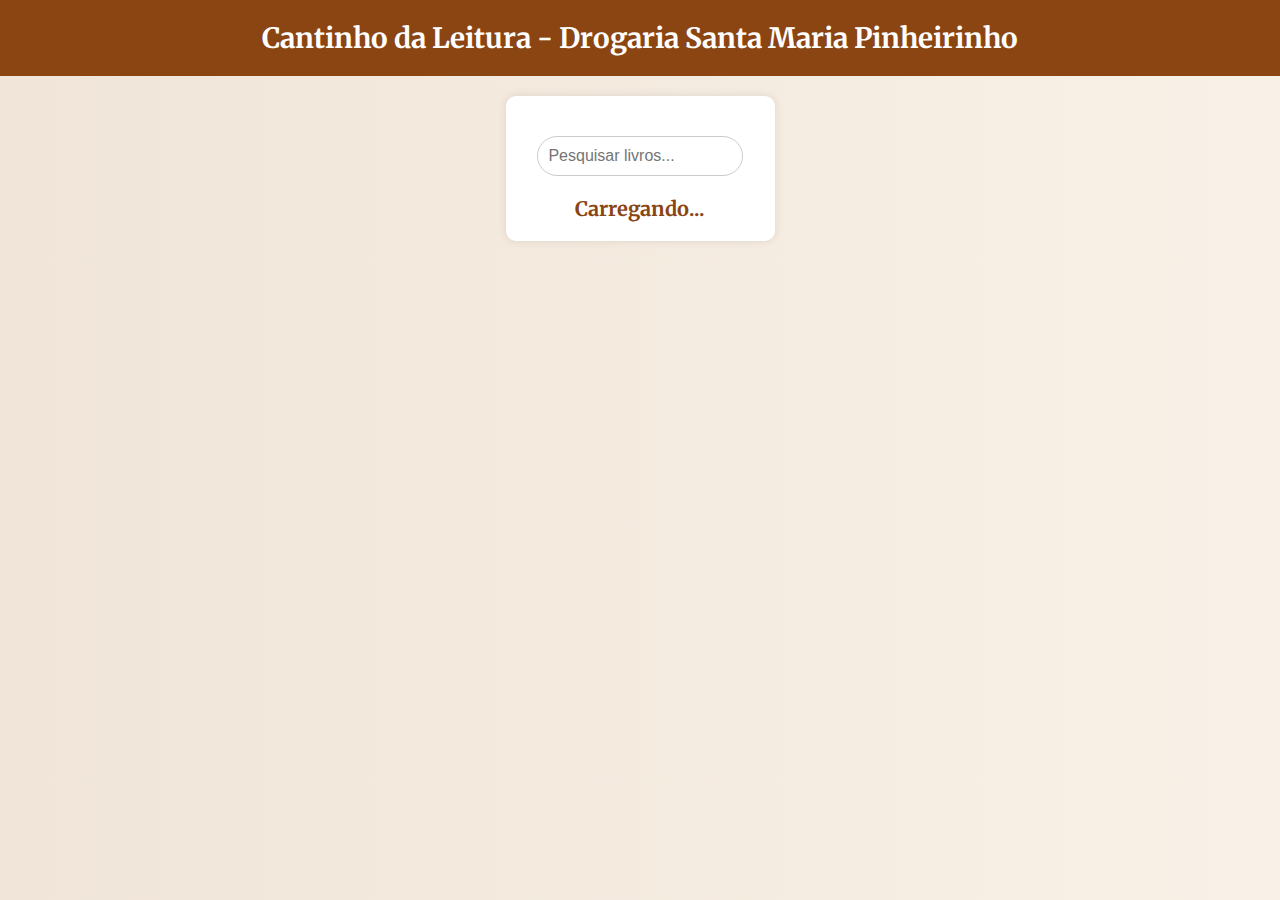
==== index.html @ c78fb64b "Update index.html" ====
<!DOCTYPE html>
<html lang="pt-BR">
<head>
    <meta charset="UTF-8">
    <meta name="viewport" content="width=device-width, initial-scale=1.0">
    <title>Cantinho da Leitura</title>
    <link href="https://fonts.googleapis.com/css2?family=Merriweather:wght@300;400;700&display=swap" rel="stylesheet">
    <style>
        body {
            font-family: 'Merriweather', serif;
            background: linear-gradient(to right, #f0e5d8, #f9f1e7);
            margin: 0;
            padding: 0;
            display: flex;
            flex-direction: column;
            align-items: center;
        }
        .header {
            background: #8b4513;
            color: white;
            padding: 20px;
            width: 100%;
            text-align: center;
            font-size: 28px;
            font-weight: bold;
        }
        .container {
            max-width: 90%;
            margin: 20px auto;
            background: white;
            padding: 20px;
            border-radius: 10px;
            box-shadow: 0 0 10px rgba(0, 0, 0, 0.1);
        }
        .search-bar {
            margin: 20px 0;
            text-align: center;
        }
        .search-bar input {
            padding: 10px;
            width: 80%;
            max-width: 400px;
            border-radius: 20px;
            border: 1px solid #ccc;
            font-size: 16px;
        }
        .book-list {
            display: flex;
            flex-wrap: wrap;
            gap: 20px;
            justify-content: center;
        }
        .book {
            background: #ffebcd;
            padding: 15px;
            border-radius: 10px;
            text-align: center;
            width: 100%;
            max-width: 200px;
            box-shadow: 0 0 5px rgba(0, 0, 0, 0.2);
            transition: transform 0.3s, box-shadow 0.3s;
        }
        .book img {
            width: 100px;
            height: auto;
            border-radius: 5px;
        }
        .book:hover {
            transform: scale(1.05);
            box-shadow: 0 0 15px rgba(0, 0, 0, 0.3);
        }
        @media (max-width: 600px) {
            .header {
                font-size: 22px;
                padding: 15px;
            }
            .container {
                padding: 15px;
            }
            .book {
                width: 100%;
                max-width: 150px;
            }
        }
        .loading {
            font-size: 20px;
            font-weight: bold;
            color: #8b4513;
        }
    </style>
</head>
<body>
    <div class="header">Cantinho da Leitura - Drogaria Santa Maria Pinheirinho</div>
    <div class="container">
        <div class="search-bar">
            <input type="text" id="search" placeholder="Pesquisar livros..." onkeyup="filterBooks()">
        </div>
        <div class="book-list" id="book-list">
            <div class="loading">Carregando...</div>
        </div>
    </div>
    <script>
        let books = [];

        async function loadBooks() {
            const response = await fetch("https://docs.google.com/spreadsheets/d/e/2PACX-1vSWRKbzazcMWt0NBzU5t91uq40CVwG80y6Z4ZqLTjde4duDPlLk9vY2PJks1lm2ZkAv3REIrWJSp5ys/pub?output=csv");
            const data = await response.text();
            const rows = data.split("\n").slice(1);
            books = rows.map(row => {
                const cols = row.split(",");
                return {
                    title: cols[0],
                    price: cols[1],
                    description: cols[2],
                    image: cols[3]
                };
            });
            displayBooks();
        }

        function displayBooks() {
            const bookList = document.getElementById("book-list");
            bookList.innerHTML = "";
            books.forEach(book => {
                const bookDiv = document.createElement("div");
                bookDiv.classList.add("book");
                bookDiv.innerHTML = `
                    <img src="${book.image}" alt="Livro">
                    <h3>${book.title}</h3>
                    <p><strong>R$ ${book.price}</strong></p>
                    <p>${book.description}</p>
                `;
                bookList.appendChild(bookDiv);
            });
        }

        function filterBooks() {
            const searchQuery = document.getElementById("search").value.toLowerCase();
            const filteredBooks = books.filter(book => 
                book.title.toLowerCase().includes(searchQuery) || 
                book.description.toLowerCase().includes(searchQuery)
            );
            books = filteredBooks;
            displayBooks();
        }

        loadBooks();
    </script>
</body>
</html>
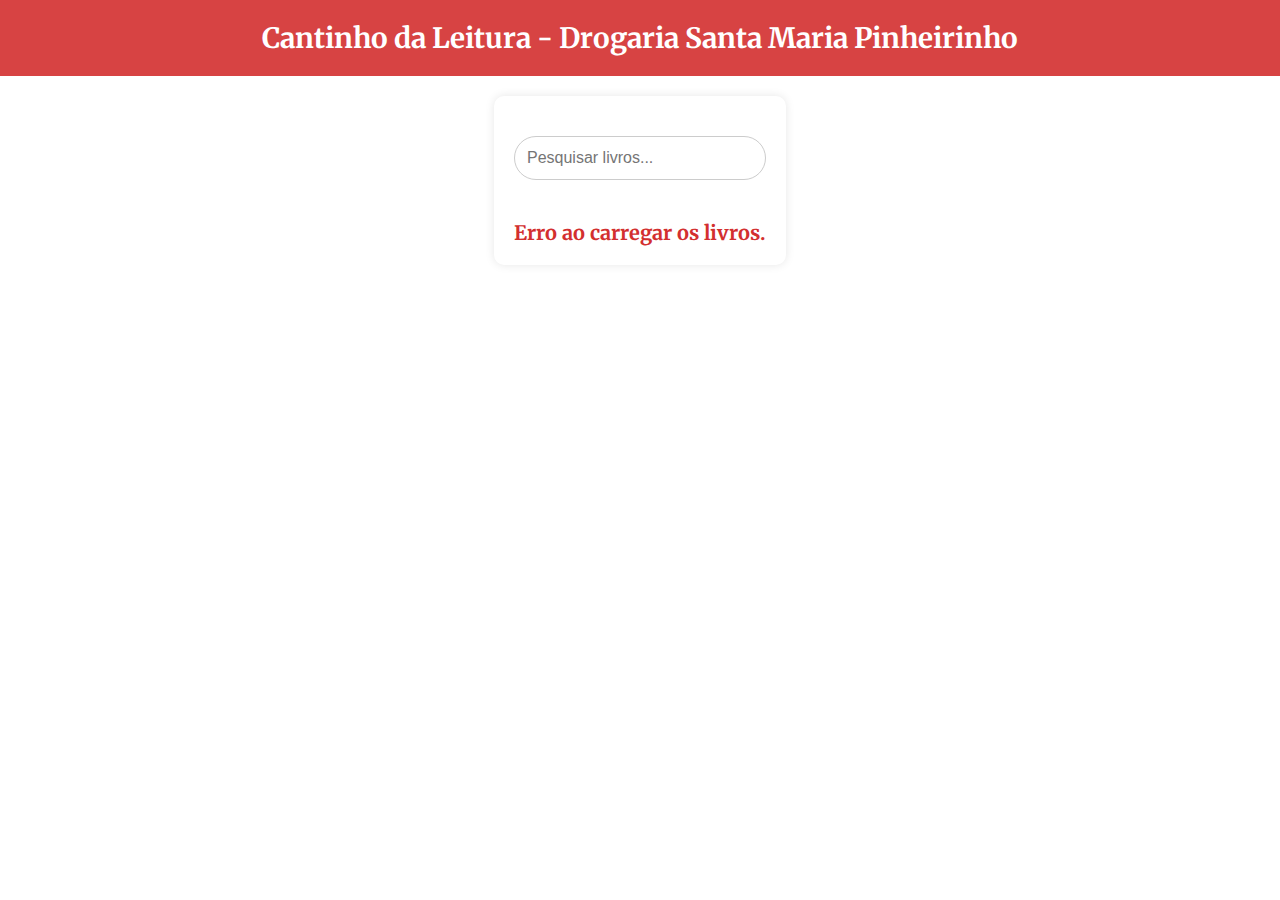
==== commit 0c8ee096: "Update index.html" ====
--- a/index.html
+++ b/index.html
@@ -1,151 +1,274 @@
-
 <!DOCTYPE html>
 <html lang="pt-BR">
 <head>
-    <meta charset="UTF-8">
-    <meta name="viewport" content="width=device-width, initial-scale=1.0">
-    <title>Cantinho da Leitura</title>
-    <link href="https://fonts.googleapis.com/css2?family=Merriweather:wght@300;400;700&display=swap" rel="stylesheet">
-    <style>
-        body {
-            font-family: 'Merriweather', serif;
-            background: linear-gradient(to right, #f0e5d8, #f9f1e7);
-            margin: 0;
-            padding: 0;
-            display: flex;
-            flex-direction: column;
-            align-items: center;
-        }
-        .header {
-            background: #8b4513;
-            color: white;
-            padding: 20px;
-            width: 100%;
-            text-align: center;
-            font-size: 28px;
-            font-weight: bold;
-        }
-        .container {
-            max-width: 90%;
-            margin: 20px auto;
-            background: white;
-            padding: 20px;
-            border-radius: 10px;
-            box-shadow: 0 0 10px rgba(0, 0, 0, 0.1);
-        }
-        .search-bar {
-            margin: 20px 0;
-            text-align: center;
-        }
-        .search-bar input {
-            padding: 10px;
-            width: 80%;
-            max-width: 400px;
-            border-radius: 20px;
-            border: 1px solid #ccc;
-            font-size: 16px;
-        }
-        .book-list {
-            display: flex;
-            flex-wrap: wrap;
-            gap: 20px;
-            justify-content: center;
-        }
-        .book {
-            background: #ffebcd;
-            padding: 15px;
-            border-radius: 10px;
-            text-align: center;
-            width: 100%;
-            max-width: 200px;
-            box-shadow: 0 0 5px rgba(0, 0, 0, 0.2);
-            transition: transform 0.3s, box-shadow 0.3s;
-        }
-        .book img {
-            width: 100px;
-            height: auto;
-            border-radius: 5px;
-        }
-        .book:hover {
-            transform: scale(1.05);
-            box-shadow: 0 0 15px rgba(0, 0, 0, 0.3);
-        }
-        @media (max-width: 600px) {
-            .header {
-                font-size: 22px;
-                padding: 15px;
-            }
-            .container {
-                padding: 15px;
-            }
-            .book {
-                width: 100%;
-                max-width: 150px;
-            }
-        }
-        .loading {
-            font-size: 20px;
-            font-weight: bold;
-            color: #8b4513;
-        }
-    </style>
+  <meta charset="UTF-8">
+  <meta name="viewport" content="width=device-width, initial-scale=1.0">
+  <title>Cantinho da Leitura</title>
+  <!-- Google Fonts -->
+  <link href="https://fonts.googleapis.com/css2?family=Merriweather:wght@300;400;700&display=swap" rel="stylesheet">
+  <!-- Font Awesome para ícones -->
+  <link rel="stylesheet" href="https://cdnjs.cloudflare.com/ajax/libs/font-awesome/6.0.0-beta3/css/all.min.css" integrity="sha512-Fo3rlrZj/k7ujTnH/2MuC0FZsF6gC1GVR1VBj5sD8R6lM5Q59gG8bRhC20g5+KmdW5jL5e2rH+pX0FpHFLZzlA==" crossorigin="anonymous" referrerpolicy="no-referrer" />
+  <style>
+    body {
+      font-family: 'Merriweather', serif;
+      background: url('https://images.unsplash.com/photo-1519681393781-71e4459e59a0?crop=entropy&cs=tinysrgb&fit=max&ixid=MXwyMDg5NzZ8MHwxfGFsbHwxfHx8fHx8fHwxNjI1NzEwMjg3&ixlib=rb-1.2.1&q=80&w=1080') no-repeat center center fixed;
+      background-size: cover;
+      margin: 0;
+      padding: 0;
+      display: flex;
+      flex-direction: column;
+      align-items: center;
+    }
+    
+    .header {
+      background: rgba(211, 47, 47, 0.9);
+      color: white;
+      padding: 20px;
+      width: 100%;
+      text-align: center;
+      font-size: 28px;
+      font-weight: bold;
+    }
+    
+    .container {
+      max-width: 90%;
+      margin: 20px auto;
+      background: white;
+      padding: 20px;
+      border-radius: 10px;
+      box-shadow: 0 0 10px rgba(0, 0, 0, 0.1);
+    }
+    
+    .search-bar {
+      margin: 20px 0;
+      text-align: center;
+    }
+    
+    .search-bar input {
+      padding: 12px;
+      width: 100%;
+      max-width: 500px;
+      border-radius: 25px;
+      border: 1px solid #ccc;
+      font-size: 16px;
+      box-sizing: border-box;
+      transition: border 0.3s;
+    }
+    .search-bar input:focus {
+      border: 1px solid #d32f2f;
+      outline: none;
+    }
+    
+    .book-list {
+      display: grid;
+      grid-template-columns: repeat(auto-fit, minmax(220px, 1fr));
+      gap: 20px;
+      justify-content: center;
+    }
+    
+    .book {
+      background: #ffebcd;
+      padding: 15px;
+      border-radius: 10px;
+      text-align: center;
+      box-shadow: 0 0 5px rgba(0, 0, 0, 0.2);
+      transition: transform 0.3s, box-shadow 0.3s;
+      opacity: 0;
+      animation: fadeIn 0.5s forwards;
+    }
+    .book:hover {
+      transform: translateY(-5px);
+      box-shadow: 0 8px 12px rgba(0, 0, 0, 0.3);
+    }
+    
+    @keyframes fadeIn {
+      to { opacity: 1; }
+    }
+    
+    .carousel {
+      position: relative;
+      width: 100%;
+      max-width: 150px;
+      margin: 10px auto;
+      overflow: hidden;
+      border-radius: 5px;
+    }
+    
+    .carousel img {
+      width: 100%;
+      height: auto;
+      display: block;
+      transition: opacity 0.3s ease-in-out;
+    }
+    
+    .prev, .next {
+      position: absolute;
+      top: 50%;
+      transform: translateY(-50%);
+      background: linear-gradient(45deg, #ff416c, #ff4b2b);
+      border: none;
+      border-radius: 50%;
+      width: 40px;
+      height: 40px;
+      color: #fff;
+      display: flex;
+      align-items: center;
+      justify-content: center;
+      transition: background 0.3s, transform 0.3s;
+      box-shadow: 0 4px 6px rgba(0, 0, 0, 0.2);
+      font-size: 18px;
+      cursor: pointer;
+    }
+    .prev:hover, .next:hover {
+      transform: scale(1.1);
+      background: linear-gradient(45deg, #ff4b2b, #ff416c);
+    }
+    .prev { left: 5px; }
+    .next { right: 5px; }
+    
+    @media (max-width: 600px) {
+      .header {
+        font-size: 22px;
+        padding: 15px;
+      }
+      .container {
+        padding: 15px;
+      }
+      .search-bar input {
+        width: 90%;
+      }
+    }
+    
+    .loading {
+      font-size: 20px;
+      font-weight: bold;
+      color: #d32f2f;
+      text-align: center;
+      margin-top: 20px;
+    }
+  </style>
 </head>
 <body>
-    <div class="header">Cantinho da Leitura - Drogaria Santa Maria Pinheirinho</div>
-    <div class="container">
-        <div class="search-bar">
-            <input type="text" id="search" placeholder="Pesquisar livros..." onkeyup="filterBooks()">
-        </div>
-        <div class="book-list" id="book-list">
-            <div class="loading">Carregando...</div>
-        </div>
+  <div class="header">Cantinho da Leitura - Drogaria Santa Maria Pinheirinho</div>
+  
+  <div class="container">
+    <div class="search-bar">
+      <input type="text" id="search" placeholder="Pesquisar livros..." onkeyup="filterBooks()">
     </div>
-    <script>
-        let books = [];
-
-        async function loadBooks() {
-            const response = await fetch("https://docs.google.com/spreadsheets/d/e/2PACX-1vSWRKbzazcMWt0NBzU5t91uq40CVwG80y6Z4ZqLTjde4duDPlLk9vY2PJks1lm2ZkAv3REIrWJSp5ys/pub?output=csv");
-            const data = await response.text();
-            const rows = data.split("\n").slice(1);
-            books = rows.map(row => {
-                const cols = row.split(",");
-                return {
-                    title: cols[0],
-                    price: cols[1],
-                    description: cols[2],
-                    image: cols[3]
-                };
-            });
-            displayBooks();
+    
+    <div class="book-list" id="book-list">
+      <div class="loading">Carregando...</div>
+    </div>
+  </div>
+  
+  <script>
+    let books = [];
+    
+    async function loadBooks() {
+      try {
+        const response = await fetch("https://docs.google.com/spreadsheets/d/e/2PACX-1vSWRKbzazcMWt0NBzU5t91uq40CVwG80y6Z4ZqLTjde4duDPlLk9vY2PJks1lm2ZkAv3REIrWJSp5ys/pub?output=csv");
+        const data = await response.text();
+        const rows = data.split("\n").slice(1);
+        books = rows.map(row => {
+          const cols = row.split(",");
+          return {
+            title: cols[0],
+            price: cols[1],
+            description: cols[2],
+            // Coleta todas as colunas de imagem a partir da 4ª (índice 3)
+            images: cols.slice(3).filter(img => img.trim() !== "")
+          };
+        });
+        displayBooks();
+      } catch (error) {
+        console.error("Erro ao carregar os livros:", error);
+        document.getElementById("book-list").innerHTML = "<div class='loading'>Erro ao carregar os livros.</div>";
+      }
+    }
+    
+    function displayBooks(booksToDisplay = books) {
+      const bookList = document.getElementById("book-list");
+      bookList.innerHTML = "";
+      if (booksToDisplay.length === 0) {
+        bookList.innerHTML = "<div class='loading'>Nenhum livro encontrado</div>";
+        return;
+      }
+      booksToDisplay.forEach((book, index) => {
+        const bookDiv = document.createElement("div");
+        bookDiv.classList.add("book");
+    
+        // Cria o container do carousel
+        const carouselDiv = document.createElement("div");
+        carouselDiv.classList.add("carousel");
+    
+        // Cria o elemento da imagem
+        const imgEl = document.createElement("img");
+        imgEl.alt = "Livro";
+        if (book.images.length > 0) {
+          imgEl.src = book.images[0];
+        } else {
+          imgEl.src = "https://via.placeholder.com/150"; // Imagem placeholder
         }
-
-        function displayBooks() {
-            const bookList = document.getElementById("book-list");
-            bookList.innerHTML = "";
-            books.forEach(book => {
-                const bookDiv = document.createElement("div");
-                bookDiv.classList.add("book");
-                bookDiv.innerHTML = `
-                    <img src="${book.image}" alt="Livro">
-                    <h3>${book.title}</h3>
-                    <p><strong>R$ ${book.price}</strong></p>
-                    <p>${book.description}</p>
-                `;
-                bookList.appendChild(bookDiv);
-            });
+    
+        // Botão anterior com ícone Font Awesome
+        const prevButton = document.createElement("button");
+        prevButton.classList.add("prev");
+        prevButton.innerHTML = '<i class="fas fa-chevron-left"></i>';
+    
+        // Botão próximo com ícone Font Awesome
+        const nextButton = document.createElement("button");
+        nextButton.classList.add("next");
+        nextButton.innerHTML = '<i class="fas fa-chevron-right"></i>';
+    
+        carouselDiv.appendChild(prevButton);
+        carouselDiv.appendChild(imgEl);
+        carouselDiv.appendChild(nextButton);
+        bookDiv.appendChild(carouselDiv);
+    
+        // Adiciona detalhes do livro
+        const titleEl = document.createElement("h3");
+        titleEl.textContent = book.title;
+        bookDiv.appendChild(titleEl);
+    
+        const priceEl = document.createElement("p");
+        priceEl.innerHTML = `<strong>R$ ${book.price}</strong>`;
+        bookDiv.appendChild(priceEl);
+    
+        const descEl = document.createElement("p");
+        descEl.textContent = book.description;
+        bookDiv.appendChild(descEl);
+    
+        bookList.appendChild(bookDiv);
+    
+        // Funcionalidade do carousel
+        let currentImageIndex = 0;
+        if (book.images.length > 1) {
+          prevButton.addEventListener("click", () => {
+            currentImageIndex = (currentImageIndex - 1 + book.images.length) % book.images.length;
+            imgEl.src = book.images[currentImageIndex];
+          });
+          nextButton.addEventListener("click", () => {
+            currentImageIndex = (currentImageIndex + 1) % book.images.length;
+            imgEl.src = book.images[currentImageIndex];
+          });
+        } else {
+          // Se houver apenas uma imagem, oculta os botões
+          prevButton.style.display = "none";
+          nextButton.style.display = "none";
         }
-
-        function filterBooks() {
-            const searchQuery = document.getElementById("search").value.toLowerCase();
-            const filteredBooks = books.filter(book => 
-                book.title.toLowerCase().includes(searchQuery) || 
-                book.description.toLowerCase().includes(searchQuery)
-            );
-            books = filteredBooks;
-            displayBooks();
-        }
-
-        loadBooks();
-    </script>
+      });
+    }
+    
+    function filterBooks() {
+      const searchQuery = document.getElementById("search").value.toLowerCase();
+      const filteredBooks = books.filter(book => 
+        book.title.toLowerCase().includes(searchQuery) ||
+        book.description.toLowerCase().includes(searchQuery)
+      );
+      displayBooks(filteredBooks);
+    }
+    
+    loadBooks();
+  </script>
 </body>
 </html>
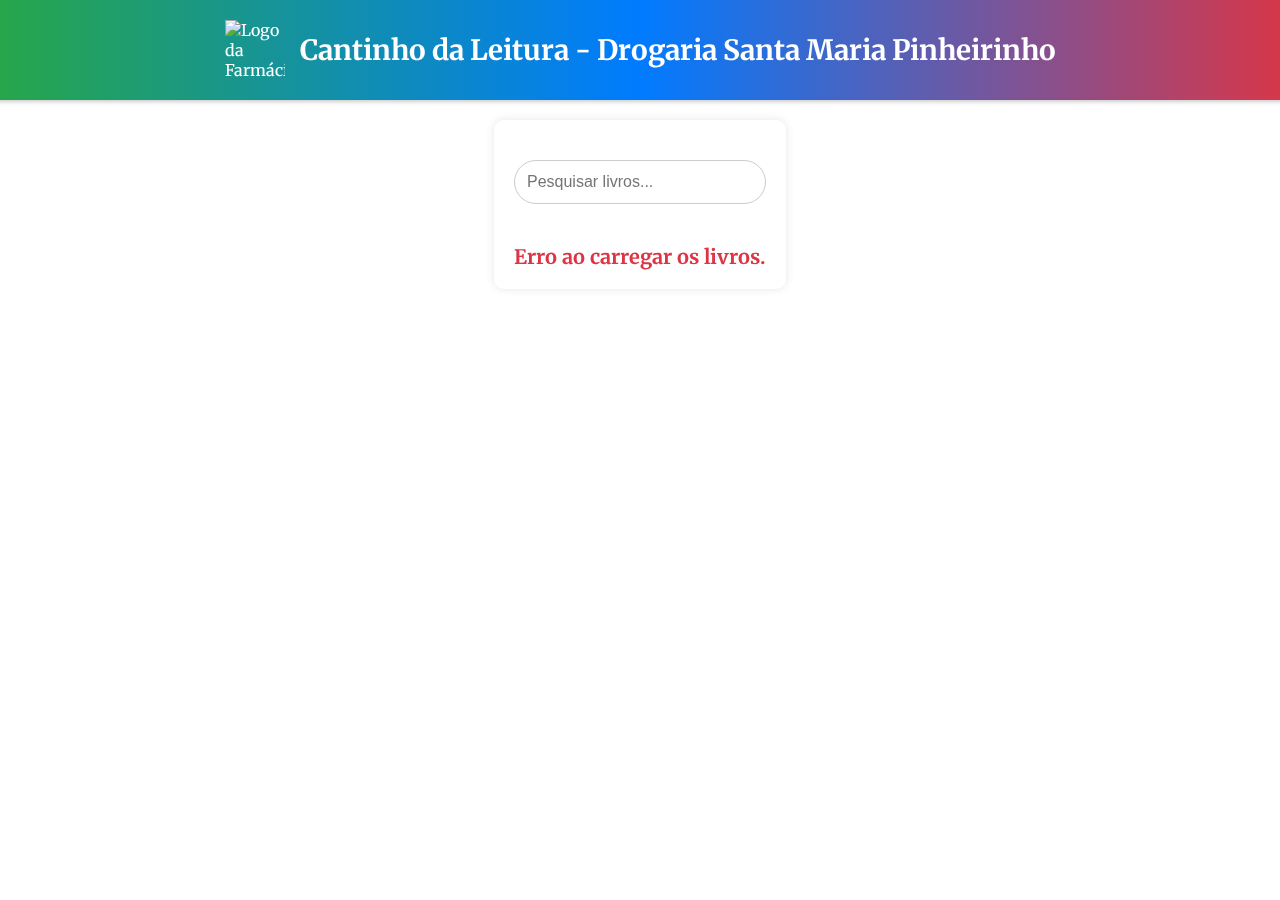
==== commit e9157040: "Update index.html" ====
--- a/index.html
+++ b/index.html
@@ -9,23 +9,47 @@
   <!-- Font Awesome para ícones -->
   <link rel="stylesheet" href="https://cdnjs.cloudflare.com/ajax/libs/font-awesome/6.0.0-beta3/css/all.min.css" integrity="sha512-Fo3rlrZj/k7ujTnH/2MuC0FZsF6gC1GVR1VBj5sD8R6lM5Q59gG8bRhC20g5+KmdW5jL5e2rH+pX0FpHFLZzlA==" crossorigin="anonymous" referrerpolicy="no-referrer" />
   <style>
+    /* Fundo com imagem e overlay */
     body {
       font-family: 'Merriweather', serif;
       background: url('https://images.unsplash.com/photo-1519681393781-71e4459e59a0?crop=entropy&cs=tinysrgb&fit=max&ixid=MXwyMDg5NzZ8MHwxfGFsbHwxfHx8fHx8fHwxNjI1NzEwMjg3&ixlib=rb-1.2.1&q=80&w=1080') no-repeat center center fixed;
       background-size: cover;
       margin: 0;
       padding: 0;
+      position: relative;
       display: flex;
       flex-direction: column;
       align-items: center;
     }
-    
+    /* Overlay para suavizar o fundo */
+    body::before {
+      content: "";
+      position: fixed;
+      top: 0;
+      left: 0;
+      width: 100%;
+      height: 100%;
+      background: rgba(255,255,255,0.8);
+      z-index: -1;
+    }
+    
+    /* Header com logotipo e gradiente de cores */
     .header {
-      background: rgba(211, 47, 47, 0.9);
+      background: linear-gradient(90deg, #28a745, #007bff, #dc3545);
       color: white;
       padding: 20px;
       width: 100%;
-      text-align: center;
+      display: flex;
+      align-items: center;
+      justify-content: center;
+      box-shadow: 0 2px 4px rgba(0,0,0,0.2);
+    }
+    .header .logo {
+      width: 60px;
+      height: auto;
+      margin-right: 15px;
+    }
+    .header span {
       font-size: 28px;
       font-weight: bold;
     }
@@ -55,7 +79,7 @@
       transition: border 0.3s;
     }
     .search-bar input:focus {
-      border: 1px solid #d32f2f;
+      border: 1px solid #007bff;
       outline: none;
     }
     
@@ -101,11 +125,12 @@
       transition: opacity 0.3s ease-in-out;
     }
     
+    /* Botões do carousel com gradiente usando as três cores */
     .prev, .next {
       position: absolute;
       top: 50%;
       transform: translateY(-50%);
-      background: linear-gradient(45deg, #ff416c, #ff4b2b);
+      background: linear-gradient(45deg, #28a745, #007bff, #dc3545);
       border: none;
       border-radius: 50%;
       width: 40px;
@@ -121,15 +146,14 @@
     }
     .prev:hover, .next:hover {
       transform: scale(1.1);
-      background: linear-gradient(45deg, #ff4b2b, #ff416c);
+      background: linear-gradient(45deg, #dc3545, #007bff, #28a745);
     }
     .prev { left: 5px; }
     .next { right: 5px; }
     
     @media (max-width: 600px) {
-      .header {
+      .header span {
         font-size: 22px;
-        padding: 15px;
       }
       .container {
         padding: 15px;
@@ -142,14 +166,17 @@
     .loading {
       font-size: 20px;
       font-weight: bold;
-      color: #d32f2f;
+      color: #dc3545;
       text-align: center;
       margin-top: 20px;
     }
   </style>
 </head>
 <body>
-  <div class="header">Cantinho da Leitura - Drogaria Santa Maria Pinheirinho</div>
+  <div class="header">
+    <img src="https://i.imgur.com/kg4nNxF.png" alt="Logo da Farmácia" class="logo">
+    <span>Cantinho da Leitura - Drogaria Santa Maria Pinheirinho</span>
+  </div>
   
   <div class="container">
     <div class="search-bar">
@@ -207,7 +234,7 @@
         if (book.images.length > 0) {
           imgEl.src = book.images[0];
         } else {
-          imgEl.src = "https://via.placeholder.com/150"; // Imagem placeholder
+          imgEl.src = "https://via.placeholder.com/150";
         }
     
         // Botão anterior com ícone Font Awesome
@@ -252,7 +279,6 @@
             imgEl.src = book.images[currentImageIndex];
           });
         } else {
-          // Se houver apenas uma imagem, oculta os botões
           prevButton.style.display = "none";
           nextButton.style.display = "none";
         }
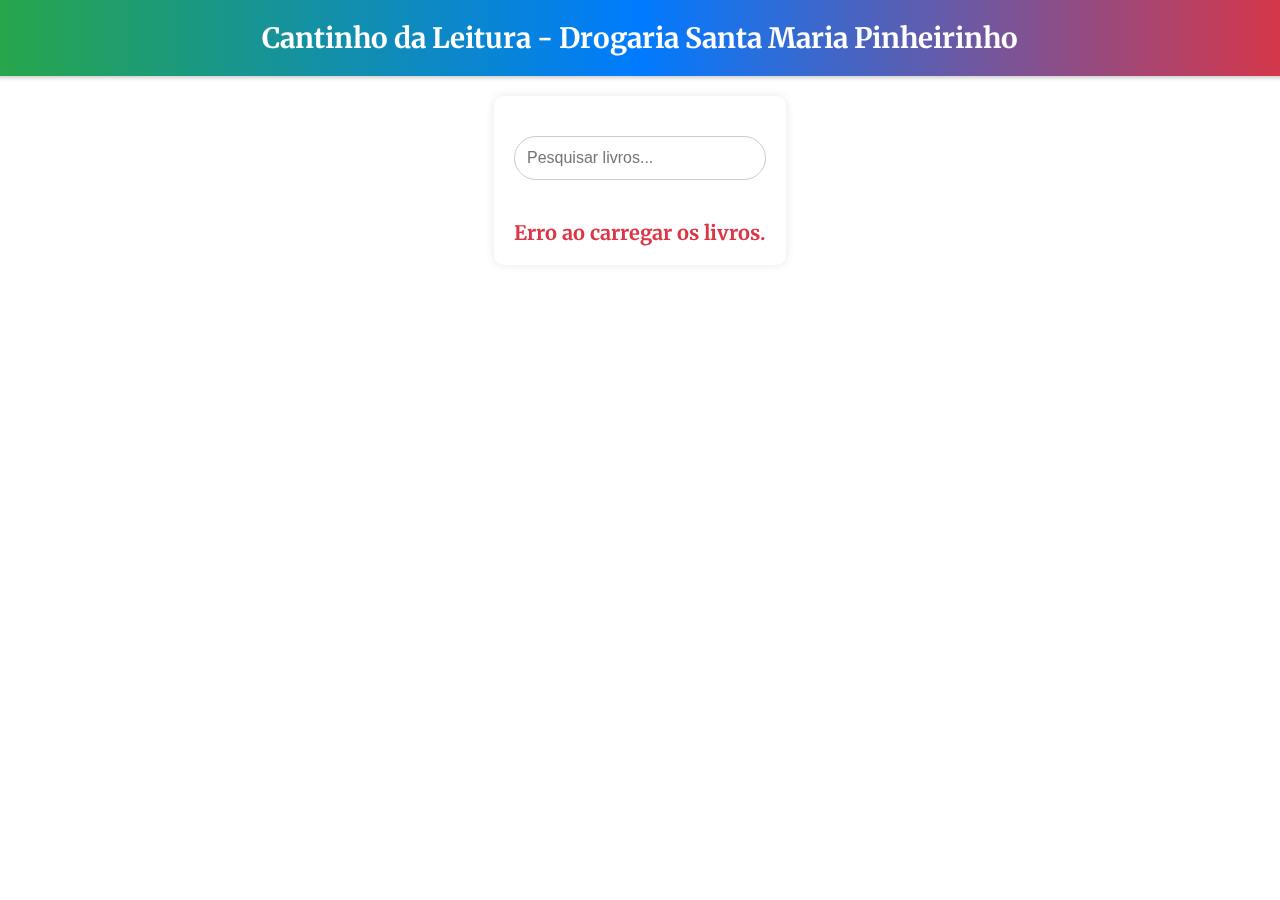
==== commit c03afcb9: "Update index.html" ====
--- a/index.html
+++ b/index.html
@@ -33,7 +33,7 @@
       z-index: -1;
     }
     
-    /* Header com logotipo e gradiente de cores */
+    /* Header simples */
     .header {
       background: linear-gradient(90deg, #28a745, #007bff, #dc3545);
       color: white;
@@ -43,11 +43,6 @@
       align-items: center;
       justify-content: center;
       box-shadow: 0 2px 4px rgba(0,0,0,0.2);
-    }
-    .header .logo {
-      width: 60px;
-      height: auto;
-      margin-right: 15px;
     }
     .header span {
       font-size: 28px;
@@ -125,17 +120,17 @@
       transition: opacity 0.3s ease-in-out;
     }
     
-    /* Botões do carousel com gradiente usando as três cores */
+    /* Botões do carousel mais bonitos e visíveis */
     .prev, .next {
       position: absolute;
       top: 50%;
       transform: translateY(-50%);
-      background: linear-gradient(45deg, #28a745, #007bff, #dc3545);
+      background: rgba(0, 123, 255, 0.8);
       border: none;
       border-radius: 50%;
       width: 40px;
       height: 40px;
-      color: #fff;
+      color: white;
       display: flex;
       align-items: center;
       justify-content: center;
@@ -146,7 +141,7 @@
     }
     .prev:hover, .next:hover {
       transform: scale(1.1);
-      background: linear-gradient(45deg, #dc3545, #007bff, #28a745);
+      background: rgba(255, 0, 0, 0.8);
     }
     .prev { left: 5px; }
     .next { right: 5px; }
@@ -160,6 +155,9 @@
       }
       .search-bar input {
         width: 90%;
+      }
+      .carousel img {
+        max-height: 200px; /* Ajuste para telas menores */
       }
     }
     
@@ -174,7 +172,6 @@
 </head>
 <body>
   <div class="header">
-    <img src="https://i.imgur.com/kg4nNxF.png" alt="Logo da Farmácia" class="logo">
     <span>Cantinho da Leitura - Drogaria Santa Maria Pinheirinho</span>
   </div>
   
@@ -202,7 +199,6 @@
             title: cols[0],
             price: cols[1],
             description: cols[2],
-            // Coleta todas as colunas de imagem a partir da 4ª (índice 3)
             images: cols.slice(3).filter(img => img.trim() !== "")
           };
         });
@@ -224,11 +220,9 @@
         const bookDiv = document.createElement("div");
         bookDiv.classList.add("book");
     
-        // Cria o container do carousel
         const carouselDiv = document.createElement("div");
         carouselDiv.classList.add("carousel");
     
-        // Cria o elemento da imagem
         const imgEl = document.createElement("img");
         imgEl.alt = "Livro";
         if (book.images.length > 0) {
@@ -237,12 +231,10 @@
           imgEl.src = "https://via.placeholder.com/150";
         }
     
-        // Botão anterior com ícone Font Awesome
         const prevButton = document.createElement("button");
         prevButton.classList.add("prev");
         prevButton.innerHTML = '<i class="fas fa-chevron-left"></i>';
     
-        // Botão próximo com ícone Font Awesome
         const nextButton = document.createElement("button");
         nextButton.classList.add("next");
         nextButton.innerHTML = '<i class="fas fa-chevron-right"></i>';
@@ -252,7 +244,6 @@
         carouselDiv.appendChild(nextButton);
         bookDiv.appendChild(carouselDiv);
     
-        // Adiciona detalhes do livro
         const titleEl = document.createElement("h3");
         titleEl.textContent = book.title;
         bookDiv.appendChild(titleEl);
@@ -267,7 +258,6 @@
     
         bookList.appendChild(bookDiv);
     
-        // Funcionalidade do carousel
         let currentImageIndex = 0;
         if (book.images.length > 1) {
           prevButton.addEventListener("click", () => {
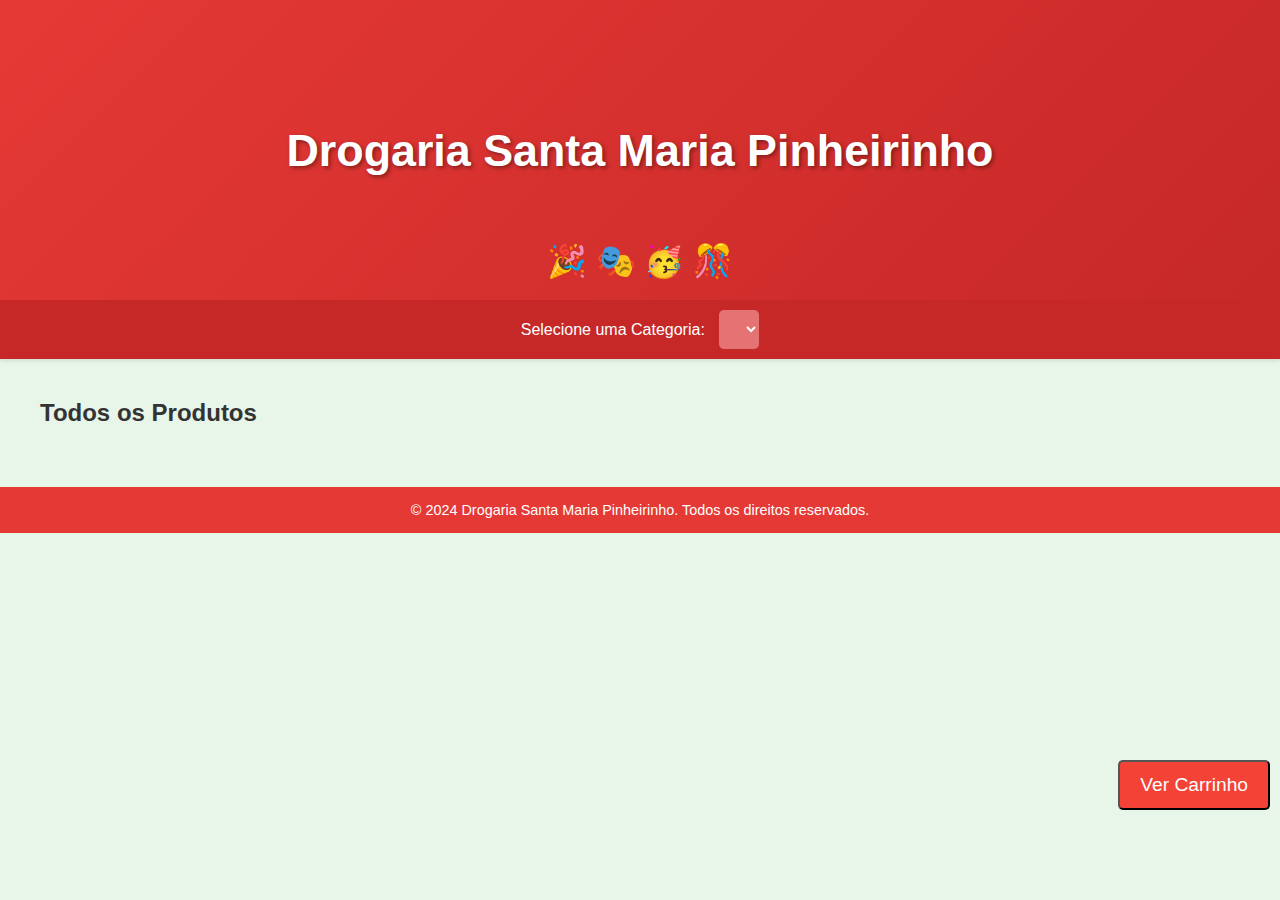
==== commit 8997646a: "Update index.html" ====
--- a/index.html
+++ b/index.html
@@ -1,290 +1,333 @@
 <!DOCTYPE html>
-<html lang="pt-BR">
+<html lang="pt-br">
 <head>
   <meta charset="UTF-8">
-  <meta name="viewport" content="width=device-width, initial-scale=1.0">
-  <title>Cantinho da Leitura</title>
-  <!-- Google Fonts -->
-  <link href="https://fonts.googleapis.com/css2?family=Merriweather:wght@300;400;700&display=swap" rel="stylesheet">
-  <!-- Font Awesome para ícones -->
-  <link rel="stylesheet" href="https://cdnjs.cloudflare.com/ajax/libs/font-awesome/6.0.0-beta3/css/all.min.css" integrity="sha512-Fo3rlrZj/k7ujTnH/2MuC0FZsF6gC1GVR1VBj5sD8R6lM5Q59gG8bRhC20g5+KmdW5jL5e2rH+pX0FpHFLZzlA==" crossorigin="anonymous" referrerpolicy="no-referrer" />
+  <meta name="viewport" content="width=device-width, initial-scale=1.0, maximum-scale=5.0, user-scalable=yes">
+  <title>Drogaria Santa Maria Pinheirinho</title>
   <style>
-    /* Fundo com imagem e overlay */
+    :root {
+      --primary: #e53935;
+      --secondary: #c62828;
+      --accent: #e57373;
+      --text-color: #333;
+      --bg-color: #e8f5e9;
+      --footer-bg: #e53935;
+    }
+    /* Estilos base */
     body {
-      font-family: 'Merriweather', serif;
-      background: url('https://images.unsplash.com/photo-1519681393781-71e4459e59a0?crop=entropy&cs=tinysrgb&fit=max&ixid=MXwyMDg5NzZ8MHwxfGFsbHwxfHx8fHx8fHwxNjI1NzEwMjg3&ixlib=rb-1.2.1&q=80&w=1080') no-repeat center center fixed;
-      background-size: cover;
+      font-family: 'Segoe UI', Tahoma, Geneva, Verdana, sans-serif;
+      background-color: var(--bg-color);
+      color: var(--text-color);
       margin: 0;
       padding: 0;
-      position: relative;
+    }
+    header {
+      background: linear-gradient(135deg, var(--primary), var(--secondary));
+      padding: 0;
       display: flex;
       flex-direction: column;
       align-items: center;
-    }
-    /* Overlay para suavizar o fundo */
-    body::before {
-      content: "";
+      justify-content: center;
+      text-align: center;
+      position: relative;
+      height: 300px;
+      overflow: hidden;
+    }
+    header h1 {
+      font-size: 2.8em;
+      color: #fff;
+      text-shadow: 2px 2px 4px rgba(0,0,0,0.4);
+      margin: 10px 0;
+      z-index: 1;
+    }
+    .carnaval-decorations {
+      position: absolute;
+      bottom: 20px;
+      left: 50%;
+      transform: translateX(-50%);
+      font-size: 2em;
+      animation: bounce 2s infinite;
+      z-index: 2;
+    }
+    @keyframes bounce {
+      0%, 100% { transform: translateX(-50%) translateY(0); }
+      50% { transform: translateX(-50%) translateY(-10px); }
+    }
+    nav {
+      text-align: center;
+      background-color: var(--secondary);
+      padding: 10px;
+      box-shadow: 0 2px 4px rgba(0,0,0,0.1);
+    }
+    nav label {
+      color: #fff;
+      font-size: 1em;
+      margin-right: 10px;
+    }
+    nav select {
+      padding: 10px;
+      font-size: 1em;
+      border: none;
+      border-radius: 5px;
+      background-color: var(--accent);
+      color: white;
+      transition: background-color 0.3s ease;
+    }
+    nav select:hover {
+      background-color: var(--secondary);
+    }
+    .container {
+      max-width: 1200px;
+      margin: auto;
+      padding: 20px;
+    }
+    #productContainer {
+      display: flex;
+      flex-wrap: wrap;
+      justify-content: space-between;
+      gap: 20px;
+    }
+    .product {
+      background: white;
+      border: 1px solid #ddd;
+      border-radius: 10px;
+      box-shadow: 0 4px 8px rgba(0, 0, 0, 0.1);
+      padding: 15px;
+      text-align: center;
+      flex: 1 1 calc(33.33% - 40px);
+      box-sizing: border-box;
+      min-height: 250px;
+      display: flex;
+      flex-direction: column;
+      justify-content: space-between;
+      transition: transform 0.3s ease, box-shadow 0.3s ease;
+    }
+    .product:hover {
+      transform: translateY(-5px);
+      box-shadow: 0 6px 15px rgba(0, 0, 0, 0.2);
+    }
+    .product img {
+      max-width: 100%;
+      height: auto;
+      object-fit: contain;
+      border-radius: 10px;
+      margin-bottom: 10px;
+      max-height: 150px;
+    }
+    .product h3 {
+      font-size: 1.1em;
+      margin: 10px 0;
+      color: #333;
+    }
+    .product p {
+      color: #666;
+      font-size: 0.9em;
+      margin-bottom: 10px;
+    }
+    .price {
+      color: var(--primary);
+      font-weight: bold;
+      font-size: 1.2em;
+      margin: 10px 0;
+    }
+    .button-group {
+      margin-top: 15px;
+    }
+    .button-group .btn {
+      background-color: #2e7d32;
+      color: white;
+      text-decoration: none;
+      padding: 8px 12px;
+      border-radius: 5px;
+      font-size: 1em;
+      margin: 5px;
+      cursor: pointer;
+      transition: background-color 0.3s ease;
+    }
+    .button-group .btn:hover {
+      background-color: #1b5e20;
+    }
+    .button-group .btn.contact {
+      background-color: #43a047;
+    }
+    .button-group .btn.contact:hover {
+      background-color: #388e3c;
+    }
+    #cartButton {
+      background-color: #f44336;
+      color: white;
+      padding: 12px 20px;
+      border-radius: 5px;
+      font-size: 1.2em;
       position: fixed;
-      top: 0;
-      left: 0;
-      width: 100%;
-      height: 100%;
-      background: rgba(255,255,255,0.8);
-      z-index: -1;
-    }
-    
-    /* Header simples */
-    .header {
-      background: linear-gradient(90deg, #28a745, #007bff, #dc3545);
+      right: 10px;
+      bottom: 10%;
+      cursor: pointer;
+      transition: background-color 0.3s ease;
+      z-index: 10;
+    }
+    #cartButton:hover {
+      background-color: #d32f2f;
+    }
+    footer {
+      background-color: var(--footer-bg);
       color: white;
-      padding: 20px;
-      width: 100%;
-      display: flex;
-      align-items: center;
-      justify-content: center;
-      box-shadow: 0 2px 4px rgba(0,0,0,0.2);
-    }
-    .header span {
-      font-size: 28px;
-      font-weight: bold;
-    }
-    
-    .container {
-      max-width: 90%;
-      margin: 20px auto;
-      background: white;
-      padding: 20px;
-      border-radius: 10px;
-      box-shadow: 0 0 10px rgba(0, 0, 0, 0.1);
-    }
-    
-    .search-bar {
-      margin: 20px 0;
       text-align: center;
-    }
-    
-    .search-bar input {
-      padding: 12px;
-      width: 100%;
-      max-width: 500px;
-      border-radius: 25px;
-      border: 1px solid #ccc;
-      font-size: 16px;
-      box-sizing: border-box;
-      transition: border 0.3s;
-    }
-    .search-bar input:focus {
-      border: 1px solid #007bff;
-      outline: none;
-    }
-    
-    .book-list {
-      display: grid;
-      grid-template-columns: repeat(auto-fit, minmax(220px, 1fr));
-      gap: 20px;
-      justify-content: center;
-    }
-    
-    .book {
-      background: #ffebcd;
-      padding: 15px;
-      border-radius: 10px;
-      text-align: center;
-      box-shadow: 0 0 5px rgba(0, 0, 0, 0.2);
-      transition: transform 0.3s, box-shadow 0.3s;
-      opacity: 0;
-      animation: fadeIn 0.5s forwards;
-    }
-    .book:hover {
-      transform: translateY(-5px);
-      box-shadow: 0 8px 12px rgba(0, 0, 0, 0.3);
-    }
-    
-    @keyframes fadeIn {
-      to { opacity: 1; }
-    }
-    
-    .carousel {
-      position: relative;
-      width: 100%;
-      max-width: 150px;
-      margin: 10px auto;
-      overflow: hidden;
-      border-radius: 5px;
-    }
-    
-    .carousel img {
-      width: 100%;
-      height: auto;
-      display: block;
-      transition: opacity 0.3s ease-in-out;
-    }
-    
-    /* Botões do carousel mais bonitos e visíveis */
-    .prev, .next {
-      position: absolute;
-      top: 50%;
-      transform: translateY(-50%);
-      background: rgba(0, 123, 255, 0.8);
-      border: none;
-      border-radius: 50%;
-      width: 40px;
-      height: 40px;
-      color: white;
-      display: flex;
-      align-items: center;
-      justify-content: center;
-      transition: background 0.3s, transform 0.3s;
-      box-shadow: 0 4px 6px rgba(0, 0, 0, 0.2);
-      font-size: 18px;
-      cursor: pointer;
-    }
-    .prev:hover, .next:hover {
-      transform: scale(1.1);
-      background: rgba(255, 0, 0, 0.8);
-    }
-    .prev { left: 5px; }
-    .next { right: 5px; }
-    
-    @media (max-width: 600px) {
-      .header span {
-        font-size: 22px;
-      }
-      .container {
-        padding: 15px;
-      }
-      .search-bar input {
-        width: 90%;
-      }
-      .carousel img {
-        max-height: 200px; /* Ajuste para telas menores */
-      }
-    }
-    
-    .loading {
-      font-size: 20px;
-      font-weight: bold;
-      color: #dc3545;
-      text-align: center;
+      padding: 15px 0;
+      font-size: 0.9em;
       margin-top: 20px;
+    }
+    @media (max-width: 768px) {
+      header {
+        height: 220px; /* Altura reduzida para mobile */
+      }
+      header h1 {
+        font-size: 2em;
+      }
+      .carnaval-decorations {
+        font-size: 1.5em;
+        bottom: 10px;
+      }
+      #productContainer {
+        flex-direction: column;
+      }
+      .product {
+        flex: 1 1 100%;
+      }
     }
   </style>
 </head>
 <body>
-  <div class="header">
-    <span>Cantinho da Leitura - Drogaria Santa Maria Pinheirinho</span>
-  </div>
-  
+  <header>
+    <h1>Drogaria Santa Maria Pinheirinho</h1>
+    <div class="carnaval-decorations">
+      <span>🎉</span>
+      <span>🎭</span>
+      <span>🥳</span>
+      <span>🎊</span>
+    </div>
+  </header>
+
+  <nav>
+    <label for="categoryFilter">Selecione uma Categoria:</label>
+    <select id="categoryFilter" onchange="filterByCategory()">
+      <!-- Categorias serão carregadas dinamicamente -->
+    </select>
+  </nav>
+
   <div class="container">
-    <div class="search-bar">
-      <input type="text" id="search" placeholder="Pesquisar livros..." onkeyup="filterBooks()">
-    </div>
-    
-    <div class="book-list" id="book-list">
-      <div class="loading">Carregando...</div>
+    <h2 id="categoryTitle">Todos os Produtos</h2>
+    <div id="productContainer">
+      <!-- Produtos serão carregados dinamicamente -->
     </div>
   </div>
-  
+
+  <footer>
+    © 2024 Drogaria Santa Maria Pinheirinho. Todos os direitos reservados.
+  </footer>
+
+  <button id="cartButton" onclick="viewCart()">Ver Carrinho</button>
+
   <script>
-    let books = [];
-    
-    async function loadBooks() {
-      try {
-        const response = await fetch("https://docs.google.com/spreadsheets/d/e/2PACX-1vSWRKbzazcMWt0NBzU5t91uq40CVwG80y6Z4ZqLTjde4duDPlLk9vY2PJks1lm2ZkAv3REIrWJSp5ys/pub?output=csv");
+    // Link atualizado da planilha
+    const spreadsheetUrl = "https://docs.google.com/spreadsheets/d/e/2PACX-1vSWRKbzazcMWt0NBzU5t91uq40CVwG80y6Z4ZqLTjde4duDPlLk9vY2PJks1lm2ZkAv3REIrWJSp5ys/pub?output=csv";
+
+    let cart = [];
+    let allProducts = [];
+
+    async function fetchData() {
+      if (allProducts.length === 0) {
+        const response = await fetch(spreadsheetUrl);
         const data = await response.text();
-        const rows = data.split("\n").slice(1);
-        books = rows.map(row => {
-          const cols = row.split(",");
-          return {
-            title: cols[0],
-            price: cols[1],
-            description: cols[2],
-            images: cols.slice(3).filter(img => img.trim() !== "")
-          };
-        });
-        displayBooks();
-      } catch (error) {
-        console.error("Erro ao carregar os livros:", error);
-        document.getElementById("book-list").innerHTML = "<div class='loading'>Erro ao carregar os livros.</div>";
-      }
-    }
-    
-    function displayBooks(booksToDisplay = books) {
-      const bookList = document.getElementById("book-list");
-      bookList.innerHTML = "";
-      if (booksToDisplay.length === 0) {
-        bookList.innerHTML = "<div class='loading'>Nenhum livro encontrado</div>";
-        return;
-      }
-      booksToDisplay.forEach((book, index) => {
-        const bookDiv = document.createElement("div");
-        bookDiv.classList.add("book");
-    
-        const carouselDiv = document.createElement("div");
-        carouselDiv.classList.add("carousel");
-    
-        const imgEl = document.createElement("img");
-        imgEl.alt = "Livro";
-        if (book.images.length > 0) {
-          imgEl.src = book.images[0];
-        } else {
-          imgEl.src = "https://via.placeholder.com/150";
-        }
-    
-        const prevButton = document.createElement("button");
-        prevButton.classList.add("prev");
-        prevButton.innerHTML = '<i class="fas fa-chevron-left"></i>';
-    
-        const nextButton = document.createElement("button");
-        nextButton.classList.add("next");
-        nextButton.innerHTML = '<i class="fas fa-chevron-right"></i>';
-    
-        carouselDiv.appendChild(prevButton);
-        carouselDiv.appendChild(imgEl);
-        carouselDiv.appendChild(nextButton);
-        bookDiv.appendChild(carouselDiv);
-    
-        const titleEl = document.createElement("h3");
-        titleEl.textContent = book.title;
-        bookDiv.appendChild(titleEl);
-    
-        const priceEl = document.createElement("p");
-        priceEl.innerHTML = `<strong>R$ ${book.price}</strong>`;
-        bookDiv.appendChild(priceEl);
-    
-        const descEl = document.createElement("p");
-        descEl.textContent = book.description;
-        bookDiv.appendChild(descEl);
-    
-        bookList.appendChild(bookDiv);
-    
-        let currentImageIndex = 0;
-        if (book.images.length > 1) {
-          prevButton.addEventListener("click", () => {
-            currentImageIndex = (currentImageIndex - 1 + book.images.length) % book.images.length;
-            imgEl.src = book.images[currentImageIndex];
-          });
-          nextButton.addEventListener("click", () => {
-            currentImageIndex = (currentImageIndex + 1) % book.images.length;
-            imgEl.src = book.images[currentImageIndex];
-          });
-        } else {
-          prevButton.style.display = "none";
-          nextButton.style.display = "none";
+        allProducts = parseCSV(data);
+      }
+      return allProducts;
+    }
+
+    function parseCSV(data) {
+      const rows = data.split("\n");
+      const headers = rows[0].split(",");
+      return rows.slice(1).map(row => {
+        const values = row.split(",");
+        return headers.reduce((acc, header, index) => {
+          acc[header.trim()] = values[index]?.trim();
+          return acc;
+        }, {});
+      });
+    }
+
+    function populateCategories(products) {
+      const categoryFilter = document.getElementById("categoryFilter");
+      const uniqueCategories = new Set(products.map(p => p["Categoria"]).filter(c => c));
+      const sortedCategories = ["Todos", ...Array.from(uniqueCategories).sort()];
+      sortedCategories.forEach(category => {
+        categoryFilter.innerHTML += `<option value="${category}">${category}</option>`;
+      });
+    }
+
+    function populateProducts(products) {
+      const productContainer = document.getElementById("productContainer");
+      productContainer.innerHTML = "";
+      products.forEach(product => {
+        if (product["Nome do Produto"] && product["Categoria"]) {
+          const categoryClass = product["Categoria"].toLowerCase().replace(/\s+/g, '-');
+          const productElement = 
+            `<div class="product ${categoryClass}">
+              <img src="${product["Imagem"]}" alt="${product["Nome do Produto"]}">
+              <h3>${product["Nome do Produto"]}</h3>
+              <p>${product["Descrição do Produto"]}</p>
+              <div class="price">${product["Preço"]}</div>
+              <div class="button-group">
+                <button class="btn" onclick="addToCart('${product["Nome do Produto"]}', '${product["Preço"]}')">Adicionar ao Carrinho</button>
+                <a href="https://wa.me/553534703859?text=Gostaria%20de%20mais%20informa%C3%A7%C3%B5es%20sobre%20${encodeURIComponent(product["Nome do Produto"])}" class="btn contact" target="_blank">Entrar em Contato</a>
+              </div>
+            </div>`;
+          productContainer.innerHTML += productElement;
         }
       });
     }
-    
-    function filterBooks() {
-      const searchQuery = document.getElementById("search").value.toLowerCase();
-      const filteredBooks = books.filter(book => 
-        book.title.toLowerCase().includes(searchQuery) ||
-        book.description.toLowerCase().includes(searchQuery)
-      );
-      displayBooks(filteredBooks);
-    }
-    
-    loadBooks();
+
+    function addToCart(name, price) {
+      cart.push({ name, price });
+      alert(`${name} foi adicionado ao carrinho!`);
+    }
+
+    function viewCart() {
+      if (cart.length === 0) {
+        alert("Seu carrinho está vazio.");
+      } else {
+        let cartContent = "Itens no carrinho:\n";
+        let total = 0;
+        cart.forEach(item => {
+          cartContent += `${item.name} - ${item.price}\n`;
+          total += parseFloat(item.price.replace("R$", "").trim());
+        });
+        total = total.toFixed(2);
+        const customerName = prompt("Digite seu nome:");
+        const paymentMethod = prompt("Digite a forma de pagamento:");
+        const address = prompt("Digite seu endereço:");
+        const orderMessage = `Pedido de ${customerName}:\n${cartContent}Total: R$ ${total}\nForma de pagamento: ${paymentMethod}\nEndereço: ${address}`;
+        const whatsappUrl = `https://wa.me/553534703859?text=${encodeURIComponent(orderMessage)}`;
+        window.open(whatsappUrl, "_blank");
+      }
+    }
+
+    async function init() {
+      const products = await fetchData();
+      populateCategories(products);
+      populateProducts(products);
+    }
+
+    function filterByCategory() {
+      const selectedCategory = document.getElementById("categoryFilter").value;
+      document.getElementById("categoryTitle").textContent = selectedCategory === "Todos" ? "Todos os Produtos" : selectedCategory;
+      const filteredProducts = selectedCategory === "Todos" 
+        ? allProducts 
+        : allProducts.filter(product => product["Categoria"] === selectedCategory);
+      populateProducts(filteredProducts);
+    }
+
+    init();
   </script>
 </body>
 </html>
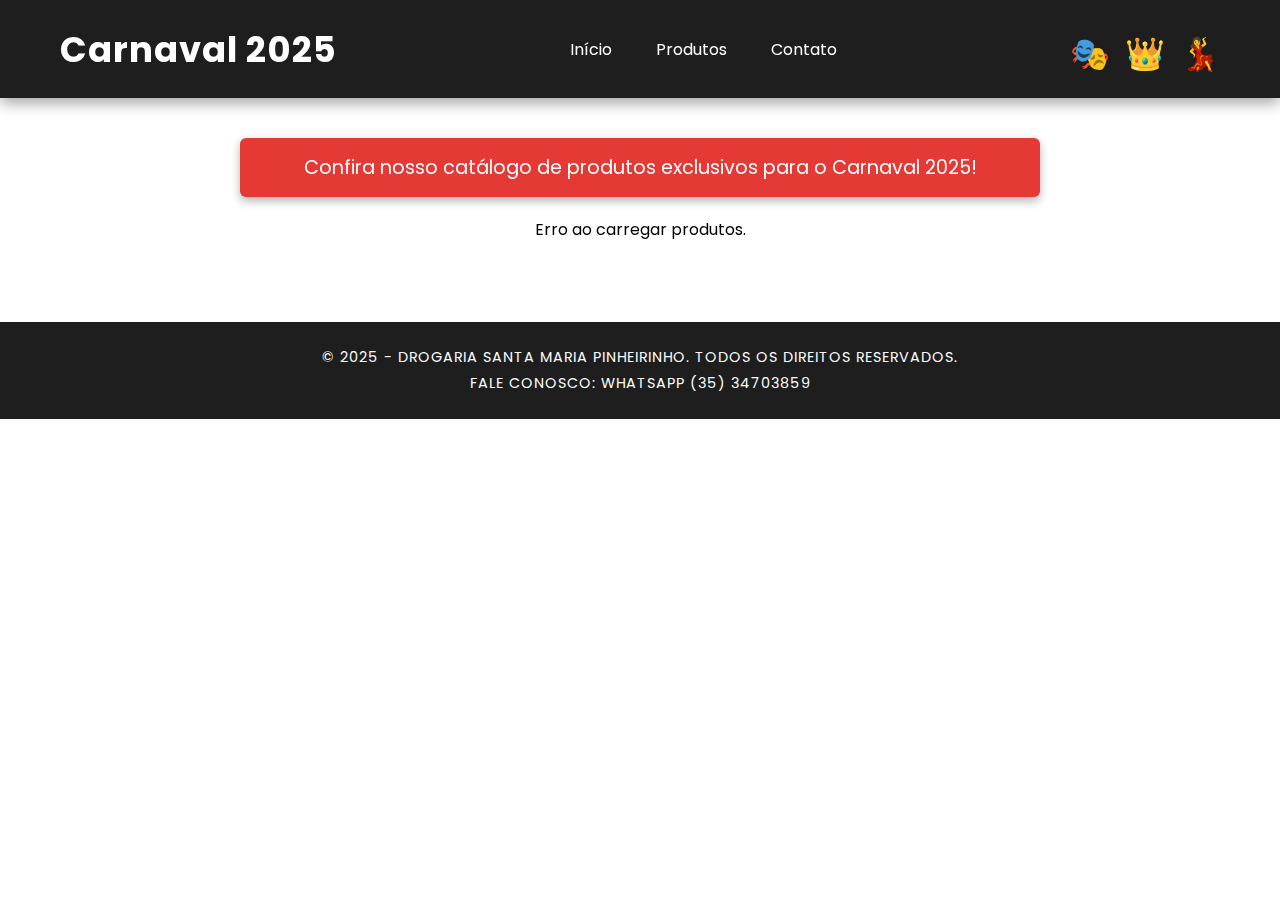
==== commit 9d40fdc8: "Update index.html" ====
--- a/index.html
+++ b/index.html
@@ -2,332 +2,577 @@
 <html lang="pt-br">
 <head>
   <meta charset="UTF-8">
-  <meta name="viewport" content="width=device-width, initial-scale=1.0, maximum-scale=5.0, user-scalable=yes">
-  <title>Drogaria Santa Maria Pinheirinho</title>
+  <meta name="viewport" content="width=device-width, initial-scale=1.0">
+  <title>Carnaval 2025 - Drogaria Santa Maria Pinheirinho</title>
+  <meta name="description" content="Confira o nosso catálogo de produtos para o Carnaval 2025 na Drogaria Santa Maria Pinheirinho. Produtos exclusivos e promoções especiais.">
+  <link rel="icon" href="favicon.ico">
+  <!-- Google Fonts -->
+  <link href="https://fonts.googleapis.com/css2?family=Poppins:wght@300;400;500;600;700&display=swap" rel="stylesheet">
   <style>
-    :root {
-      --primary: #e53935;
-      --secondary: #c62828;
-      --accent: #e57373;
-      --text-color: #333;
-      --bg-color: #e8f5e9;
-      --footer-bg: #e53935;
-    }
-    /* Estilos base */
-    body {
-      font-family: 'Segoe UI', Tahoma, Geneva, Verdana, sans-serif;
-      background-color: var(--bg-color);
-      color: var(--text-color);
+    /* Reset e variáveis */
+    * {
       margin: 0;
       padding: 0;
-    }
-    header {
-      background: linear-gradient(135deg, var(--primary), var(--secondary));
-      padding: 0;
+      box-sizing: border-box;
+      font-family: 'Poppins', sans-serif;
+    }
+    :root {
+      --primary-color: #E53935; /* vermelho para botões e elementos principais */
+      --secondary-color: #ff9100;
+      --tertiary-color: #ffd600;
+      --accent-color: #00bcd4;
+      --light-color: #fff;
+      --dark-color: #f1f1f1;
+      --header-bg: #1e1e1e;
+      --transition-speed: 0.3s;
+    }
+    html {
+      scroll-behavior: smooth;
+    }
+  
+    }
+    /* Preloader */
+    #preloader {
+      position: fixed;
+      top: 0;
+      left: 0;
+      width: 100%;
+      height: 100%;
+      background: #121212;
       display: flex;
-      flex-direction: column;
       align-items: center;
       justify-content: center;
+      z-index: 300;
+    }
+    #preloader .spinner {
+      border: 4px solid #333;
+      border-top: 4px solid var(--primary-color);
+      border-radius: 50%;
+      width: 50px;
+      height: 50px;
+      animation: spin 1s linear infinite;
+    }
+    @keyframes spin {
+      0% { transform: rotate(0deg); }
+      100% { transform: rotate(360deg); }
+    }
+    /* Scroll Progress Bar */
+    #progressBar {
+      position: fixed;
+      top: 0;
+      left: 0;
+      width: 0%;
+      height: 5px;
+      background: var(--primary-color);
+      z-index: 250;
+    }
+    /* Container para confetes (gerado dinamicamente) */
+    #confetti-container {
+      position: fixed;
+      top: 0;
+      left: 0;
+      width: 100%;
+      height: 100%;
+      pointer-events: none;
+      overflow: hidden;
+      z-index: 1;
+    }
+    .confetti {
+      position: absolute;
+      background-color: #ff5722;
+      opacity: 0;
+      border-radius: 3px;
+      transform: translateY(-100px) rotate(0deg);
+      animation: confettiFall linear infinite;
+    }
+    @keyframes confettiFall {
+      0% { transform: translateY(-100px) rotate(0deg); opacity: 1; }
+      80% { opacity: 0.8; }
+      100% { transform: translateY(110vh) rotate(720deg); opacity: 0; }
+    }
+    /* Modal de Boas-Vindas */
+    .modal {
+      display: none;
+      position: fixed;
+      z-index: 200;
+      left: 0;
+      top: 0;
+      width: 100%;
+      height: 100%;
+      overflow: auto;
+      background: rgba(0,0,0,0.7);
+      align-items: center;
+      justify-content: center;
+      padding: 20px;
+    }
+    .modal-content {
+      background-color: #1e1e1e;
+      padding: 30px;
+      border-radius: 10px;
       text-align: center;
+      max-width: 400px;
+      width: 90%;
       position: relative;
-      height: 300px;
-      overflow: hidden;
+      box-shadow: 0 8px 25px rgba(0,0,0,0.4);
+    }
+    .modal-content h2 {
+      margin-bottom: 15px;
+      color: var(--primary-color);
+    }
+    .modal-content p {
+      margin-bottom: 20px;
+      color: var(--dark-color);
+    }
+    .modal-btn {
+      background: var(--primary-color);
+      color: var(--light-color);
+      padding: 10px 20px;
+      text-decoration: none;
+      border-radius: 5px;
+      transition: background 0.3s;
+    }
+    .modal-btn:hover {
+      background: #c62828;
+    }
+    .modal .close {
+      position: absolute;
+      top: 10px;
+      right: 15px;
+      font-size: 1.5em;
+      cursor: pointer;
+      color: var(--dark-color);
+    }
+    /* Cabeçalho e Navegação */
+    header {
+      background: var(--header-bg);
+      padding: 20px 0;
+      box-shadow: 0 4px 15px rgba(0,0,0,0.4);
+      position: sticky;
+      top: 0;
+      z-index: 150;
+      transition: padding 0.3s;
+    }
+    header.scrolled {
+      padding: 10px 0;
+    }
+    .header-container {
+      max-width: 1200px;
+      margin: 0 auto;
+      padding: 0 20px;
+      display: flex;
+      align-items: center;
+      justify-content: space-between;
+      flex-wrap: wrap;
     }
     header h1 {
-      font-size: 2.8em;
-      color: #fff;
-      text-shadow: 2px 2px 4px rgba(0,0,0,0.4);
-      margin: 10px 0;
-      z-index: 1;
-    }
-    .carnaval-decorations {
-      position: absolute;
-      bottom: 20px;
-      left: 50%;
-      transform: translateX(-50%);
+      font-size: 2.2em;
+      color: var(--light-color);
+      letter-spacing: 1px;
+      transition: font-size 0.3s;
+    }
+    header.scrolled h1 {
+      font-size: 1.8em;
+    }
+    nav ul {
+      list-style: none;
+      display: flex;
+      gap: 20px;
+    }
+    nav ul li a {
+      color: var(--light-color);
+      text-decoration: none;
+      padding: 8px 12px;
+      transition: background 0.3s ease;
+      border-radius: 4px;
+    }
+    nav ul li a:hover {
+      background: rgba(255,255,255,0.2);
+    }
+    .header-masks {
+      display: flex;
+      gap: 15px;
       font-size: 2em;
-      animation: bounce 2s infinite;
-      z-index: 2;
-    }
-    @keyframes bounce {
-      0%, 100% { transform: translateX(-50%) translateY(0); }
-      50% { transform: translateX(-50%) translateY(-10px); }
-    }
-    nav {
+      margin-top: 10px;
+    }
+    .mask {
+      animation: floatMask 5s ease-in-out infinite;
+    }
+    @keyframes floatMask {
+      0%, 100% { transform: translateY(0) rotate(-10deg); }
+      50% { transform: translateY(-10px) rotate(10deg); }
+    }
+    /* Faixa de Call-to-Action (CTA) */
+    .cta-banner {
+      background: var(--primary-color);
+      color: var(--light-color);
+      padding: 15px;
       text-align: center;
-      background-color: var(--secondary);
-      padding: 10px;
-      box-shadow: 0 2px 4px rgba(0,0,0,0.1);
-    }
-    nav label {
-      color: #fff;
-      font-size: 1em;
-      margin-right: 10px;
-    }
-    nav select {
-      padding: 10px;
-      font-size: 1em;
-      border: none;
-      border-radius: 5px;
-      background-color: var(--accent);
-      color: white;
-      transition: background-color 0.3s ease;
-    }
-    nav select:hover {
-      background-color: var(--secondary);
-    }
+      border-radius: 6px;
+      margin: 20px auto;
+      max-width: 800px;
+      font-size: 1.2em;
+      box-shadow: 0 4px 10px rgba(0,0,0,0.3);
+    }
+    /* Container Principal */
     .container {
       max-width: 1200px;
-      margin: auto;
-      padding: 20px;
-    }
+      margin: 40px auto;
+      padding: 0 20px;
+      z-index: 3;
+      position: relative;
+    }
+    /* Grid de Produtos */
     #productContainer {
-      display: flex;
-      flex-wrap: wrap;
-      justify-content: space-between;
-      gap: 20px;
+      display: grid;
+      grid-template-columns: repeat(auto-fit, minmax(300px, 1fr));
+      gap: 30px;
+      padding: 20px 0;
     }
     .product {
-      background: white;
-      border: 1px solid #ddd;
-      border-radius: 10px;
-      box-shadow: 0 4px 8px rgba(0, 0, 0, 0.1);
+      background: #1e1e1e;
+      border-radius: 12px;
+      overflow: hidden;
+      box-shadow: 0 4px 15px rgba(0, 0, 0, 0.3);
+      transition: transform 0.3s ease, box-shadow 0.3s ease;
+      opacity: 0;
+      transform: translateY(20px);
+    }
+    .product.visible {
+      opacity: 1;
+      transform: translateY(0);
+      transition: opacity 0.5s ease, transform 0.5s ease;
+    }
+    .product:hover {
+      transform: translateY(-8px);
+      box-shadow: 0 12px 25px rgba(0, 0, 0, 0.4);
+    }
+    .product img {
+      width: 100%;
+      height: 200px;
+      object-fit: cover;
+      transition: transform 0.3s ease;
+      border-bottom: 1px solid #333;
+      loading: lazy;
+    }
+    .product:hover img {
+      transform: scale(1.05);
+    }
+    .product-content {
       padding: 15px;
+    }
+    .product-content h3 {
+      font-size: 1.5em;
+      color: var(--primary-color);
+      margin-bottom: 10px;
+    }
+    .product-content p {
+      font-size: 1em;
+      color: #aaa;
+      margin-bottom: 15px;
+      min-height: 50px;
+    }
+    .price {
+      font-size: 1.3em;
+      font-weight: 600;
+      color: var(--primary-color);
+      margin-bottom: 15px;
+    }
+    .button-group {
       text-align: center;
-      flex: 1 1 calc(33.33% - 40px);
-      box-sizing: border-box;
-      min-height: 250px;
-      display: flex;
-      flex-direction: column;
-      justify-content: space-between;
-      transition: transform 0.3s ease, box-shadow 0.3s ease;
-    }
-    .product:hover {
-      transform: translateY(-5px);
-      box-shadow: 0 6px 15px rgba(0, 0, 0, 0.2);
-    }
-    .product img {
-      max-width: 100%;
-      height: auto;
-      object-fit: contain;
-      border-radius: 10px;
       margin-bottom: 10px;
-      max-height: 150px;
-    }
-    .product h3 {
-      font-size: 1.1em;
-      margin: 10px 0;
-      color: #333;
-    }
-    .product p {
-      color: #666;
+    }
+    .btn {
+      display: inline-block;
+      padding: 10px 20px;
+      background-color: var(--primary-color);
+      color: var(--light-color);
+      text-decoration: none;
+      border-radius: 6px;
+      font-size: 1em;
+      transition: background 0.3s ease, transform 0.3s ease;
+      position: relative;
+      overflow: hidden;
+    }
+    .btn:hover {
+      background-color: #c62828;
+      transform: translateY(-2px);
+    }
+    .btn:active::after {
+      content: "";
+      position: absolute;
+      background: rgba(255,255,255,0.4);
+      border-radius: 50%;
+      width: 100px;
+      height: 100px;
+      top: 50%;
+      left: 50%;
+      transform: translate(-50%, -50%) scale(0);
+      animation: ripple 0.6s linear;
+    }
+    @keyframes ripple {
+      to { transform: translate(-50%, -50%) scale(2.5); opacity: 0; }
+    }
+    /* Botão Back-to-Top */
+    #backToTop {
+      position: fixed;
+      bottom: 30px;
+      right: 30px;
+      background: var(--primary-color);
+      color: var(--light-color);
+      border: none;
+      padding: 10px 15px;
+      border-radius: 50%;
+      font-size: 1.2em;
+      cursor: pointer;
+      opacity: 0;
+      visibility: hidden;
+      transition: opacity 0.3s ease, visibility 0.3s ease;
+      z-index: 150;
+    }
+    #backToTop.show {
+      opacity: 1;
+      visibility: visible;
+    }
+    /* Footer */
+    footer {
+      background: var(--header-bg);
+      color: var(--light-color);
+      text-align: center;
+      padding: 20px 0;
+      text-transform: uppercase;
+      letter-spacing: 1px;
       font-size: 0.9em;
-      margin-bottom: 10px;
-    }
-    .price {
-      color: var(--primary);
-      font-weight: bold;
-      font-size: 1.2em;
-      margin: 10px 0;
-    }
-    .button-group {
-      margin-top: 15px;
-    }
-    .button-group .btn {
-      background-color: #2e7d32;
-      color: white;
-      text-decoration: none;
-      padding: 8px 12px;
-      border-radius: 5px;
-      font-size: 1em;
-      margin: 5px;
-      cursor: pointer;
-      transition: background-color 0.3s ease;
-    }
-    .button-group .btn:hover {
-      background-color: #1b5e20;
-    }
-    .button-group .btn.contact {
-      background-color: #43a047;
-    }
-    .button-group .btn.contact:hover {
-      background-color: #388e3c;
-    }
-    #cartButton {
-      background-color: #f44336;
-      color: white;
-      padding: 12px 20px;
-      border-radius: 5px;
-      font-size: 1.2em;
-      position: fixed;
-      right: 10px;
-      bottom: 10%;
-      cursor: pointer;
-      transition: background-color 0.3s ease;
-      z-index: 10;
-    }
-    #cartButton:hover {
-      background-color: #d32f2f;
-    }
-    footer {
-      background-color: var(--footer-bg);
-      color: white;
-      text-align: center;
-      padding: 15px 0;
-      font-size: 0.9em;
-      margin-top: 20px;
-    }
+      position: relative;
+      z-index: 3;
+    }
+    .footer-container p {
+      margin: 5px 0;
+    }
+    /* Responsividade */
     @media (max-width: 768px) {
+      .header-container {
+        flex-direction: column;
+        align-items: center;
+        gap: 5px;
+      }
       header {
-        height: 220px; /* Altura reduzida para mobile */
+        padding: 10px 0;
       }
       header h1 {
-        font-size: 2em;
-      }
-      .carnaval-decorations {
-        font-size: 1.5em;
-        bottom: 10px;
-      }
-      #productContainer {
+        font-size: 1.6em;
+      }
+      nav ul {
         flex-direction: column;
-      }
-      .product {
-        flex: 1 1 100%;
+        gap: 5px;
+      }
+      .header-masks {
+        font-size: 1.6em;
+      }
+      .product img {
+        height: 180px;
+      }
+      .cta-banner {
+        font-size: 1em;
+        padding: 10px;
       }
     }
   </style>
 </head>
-<body>
-  <header>
-    <h1>Drogaria Santa Maria Pinheirinho</h1>
-    <div class="carnaval-decorations">
-      <span>🎉</span>
-      <span>🎭</span>
-      <span>🥳</span>
-      <span>🎊</span>
+<body class="dark-mode">
+  <!-- Preloader -->
+  <div id="preloader"><div class="spinner"></div></div>
+  
+  <!-- Scroll Progress Bar -->
+  <div id="progressBar"></div>
+  
+  <!-- Container para Confetes (gerados dinamicamente) -->
+  <div id="confetti-container"></div>
+
+  <!-- Modal de Boas-Vindas -->
+  <div id="inicioModal" class="modal">
+    <div class="modal-content">
+      <span class="close">&times;</span>
+      <h2>Bem-vindo!</h2>
+      <p>Dê uma olhada no nosso catálogo de produtos.</p>
+      <a href="https://drogariasanta.github.io/Catalogo-de-Produtos/" class="modal-btn" target="_blank">Ver Catálogo</a>
+    </div>
+  </div>
+
+  <!-- Cabeçalho com Navegação e Máscaras Decorativas -->
+  <header id="header">
+    <div class="header-container">
+      <h1>Carnaval 2025</h1>
+      <nav>
+        <ul>
+          <li><a href="#" id="inicioLink">Início</a></li>
+          <li><a href="#productContainer">Produtos</a></li>
+          <li><a href="#contato">Contato</a></li>
+        </ul>
+      </nav>
+      <div class="header-masks">
+        <div class="mask">🎭</div>
+        <div class="mask">👑</div>
+        <div class="mask">💃</div>
+      </div>
     </div>
   </header>
 
-  <nav>
-    <label for="categoryFilter">Selecione uma Categoria:</label>
-    <select id="categoryFilter" onchange="filterByCategory()">
-      <!-- Categorias serão carregadas dinamicamente -->
-    </select>
-  </nav>
-
+  <!-- Conteúdo Principal -->
   <div class="container">
-    <h2 id="categoryTitle">Todos os Produtos</h2>
-    <div id="productContainer">
-      <!-- Produtos serão carregados dinamicamente -->
+    <div class="cta-banner">
+      Confira nosso catálogo de produtos exclusivos para o Carnaval 2025!
     </div>
+    <p id="loading" style="text-align: center; margin-top: 20px;">Carregando produtos para o Carnaval...</p>
+    <div id="productContainer"></div>
   </div>
 
-  <footer>
-    © 2024 Drogaria Santa Maria Pinheirinho. Todos os direitos reservados.
+  <!-- Botão Back-to-Top -->
+  <button id="backToTop">↑</button>
+
+  <!-- Rodapé -->
+  <footer id="contato">
+    <div class="footer-container">
+      <p>&copy; 2025 - Drogaria Santa Maria Pinheirinho. Todos os direitos reservados.</p>
+      <p>Fale conosco: WhatsApp (35) 34703859</p>
+    </div>
   </footer>
 
-  <button id="cartButton" onclick="viewCart()">Ver Carrinho</button>
-
   <script>
-    // Link atualizado da planilha
+    // Preloader
+    window.addEventListener('load', () => {
+      const preloader = document.getElementById('preloader');
+      preloader.style.opacity = '0';
+      setTimeout(() => preloader.style.display = 'none', 500);
+    });
+
+    // Scroll Progress Bar
+    window.addEventListener('scroll', () => {
+      const winScroll = document.body.scrollTop || document.documentElement.scrollTop;
+      const height = document.documentElement.scrollHeight - document.documentElement.clientHeight;
+      const scrolled = (winScroll / height) * 100;
+      document.getElementById('progressBar').style.width = scrolled + '%';
+    });
+
+    // Geração Dinâmica de Confetes (150)
+    const confettiContainer = document.getElementById('confetti-container');
+    const totalConfetti = 150;
+    for (let i = 0; i < totalConfetti; i++) {
+      const confetti = document.createElement('div');
+      confetti.classList.add('confetti');
+      confetti.style.left = Math.random() * 100 + '%';
+      confetti.style.width = confetti.style.height = (Math.random() * 8 + 4) + 'px';
+      const colors = ['#ff5722', '#4caf50', '#2196f3', '#ffeb3b'];
+      confetti.style.backgroundColor = colors[Math.floor(Math.random() * colors.length)];
+      confetti.style.animationDuration = (Math.random() * 3 + 4) + 's';
+      confetti.style.animationDelay = Math.random() * 5 + 's';
+      confettiContainer.appendChild(confetti);
+    }
+
+    // Modal de Boas-Vindas
+    const inicioLink = document.getElementById('inicioLink');
+    const inicioModal = document.getElementById('inicioModal');
+    const closeModal = document.querySelector('.modal .close');
+    inicioLink.addEventListener('click', (e) => {
+      e.preventDefault();
+      inicioModal.style.display = 'flex';
+    });
+    closeModal.addEventListener('click', () => {
+      inicioModal.style.display = 'none';
+    });
+    window.addEventListener('click', (e) => {
+      if (e.target == inicioModal) {
+        inicioModal.style.display = 'none';
+      }
+    });
+
+    // Botão Back-to-Top
+    const backToTop = document.getElementById('backToTop');
+    window.addEventListener('scroll', () => {
+      if (window.pageYOffset > 300) {
+        backToTop.classList.add('show');
+      } else {
+        backToTop.classList.remove('show');
+      }
+    });
+    backToTop.addEventListener('click', () => {
+      window.scrollTo({ top: 0, behavior: 'smooth' });
+    });
+
+    // Cabeçalho encolhe ao rolar a página
+    const header = document.getElementById('header');
+    window.addEventListener('scroll', () => {
+      if (window.scrollY > 50) {
+        header.classList.add('scrolled');
+      } else {
+        header.classList.remove('scrolled');
+      }
+    });
+
+    // Carregamento e Animação dos Produtos via CSV
     const spreadsheetUrl = "https://docs.google.com/spreadsheets/d/e/2PACX-1vSWRKbzazcMWt0NBzU5t91uq40CVwG80y6Z4ZqLTjde4duDPlLk9vY2PJks1lm2ZkAv3REIrWJSp5ys/pub?output=csv";
-
-    let cart = [];
-    let allProducts = [];
-
     async function fetchData() {
-      if (allProducts.length === 0) {
+      try {
         const response = await fetch(spreadsheetUrl);
         const data = await response.text();
-        allProducts = parseCSV(data);
-      }
-      return allProducts;
-    }
-
+        parseCSV(data);
+      } catch (error) {
+        document.getElementById("loading").innerText = "Erro ao carregar produtos.";
+        console.error("Erro ao carregar dados:", error);
+      }
+    }
     function parseCSV(data) {
-      const rows = data.split("\n");
-      const headers = rows[0].split(",");
-      return rows.slice(1).map(row => {
-        const values = row.split(",");
-        return headers.reduce((acc, header, index) => {
-          acc[header.trim()] = values[index]?.trim();
-          return acc;
-        }, {});
-      });
-    }
-
-    function populateCategories(products) {
-      const categoryFilter = document.getElementById("categoryFilter");
-      const uniqueCategories = new Set(products.map(p => p["Categoria"]).filter(c => c));
-      const sortedCategories = ["Todos", ...Array.from(uniqueCategories).sort()];
-      sortedCategories.forEach(category => {
-        categoryFilter.innerHTML += `<option value="${category}">${category}</option>`;
-      });
-    }
-
-    function populateProducts(products) {
+      const rows = data.split("\n").slice(1);
       const productContainer = document.getElementById("productContainer");
       productContainer.innerHTML = "";
-      products.forEach(product => {
-        if (product["Nome do Produto"] && product["Categoria"]) {
-          const categoryClass = product["Categoria"].toLowerCase().replace(/\s+/g, '-');
-          const productElement = 
-            `<div class="product ${categoryClass}">
-              <img src="${product["Imagem"]}" alt="${product["Nome do Produto"]}">
-              <h3>${product["Nome do Produto"]}</h3>
-              <p>${product["Descrição do Produto"]}</p>
-              <div class="price">${product["Preço"]}</div>
-              <div class="button-group">
-                <button class="btn" onclick="addToCart('${product["Nome do Produto"]}', '${product["Preço"]}')">Adicionar ao Carrinho</button>
-                <a href="https://wa.me/553534703859?text=Gostaria%20de%20mais%20informa%C3%A7%C3%B5es%20sobre%20${encodeURIComponent(product["Nome do Produto"])}" class="btn contact" target="_blank">Entrar em Contato</a>
+      if (rows.length === 0) {
+        document.getElementById("loading").innerText = "Nenhum produto encontrado.";
+        return;
+      }
+      rows.forEach(row => {
+        const columns = row.split(",").map(col => col.trim());
+        if (columns.length >= 4) {
+          const image = columns[0];
+          const name = columns[1];
+          const description = columns[2];
+          const price = columns[3];
+          if (image && name && price) {
+            productContainer.innerHTML += `
+              <div class="product">
+                <img src="${image}" alt="${name}" loading="lazy">
+                <div class="product-content">
+                  <h3>${name}</h3>
+                  <p>${description}</p>
+                  <div class="price">R$ ${price}</div>
+                  <div class="button-group">
+                    <a href="https://wa.me/553534703859?text=Estou%20interessado%20em%20${encodeURIComponent(name)}" class="btn" target="_blank">Comprar</a>
+                  </div>
+                </div>
               </div>
-            </div>`;
-          productContainer.innerHTML += productElement;
+            `;
+          }
         }
       });
-    }
-
-    function addToCart(name, price) {
-      cart.push({ name, price });
-      alert(`${name} foi adicionado ao carrinho!`);
-    }
-
-    function viewCart() {
-      if (cart.length === 0) {
-        alert("Seu carrinho está vazio.");
+      if (productContainer.innerHTML === "") {
+        document.getElementById("loading").innerText = "Nenhum produto encontrado.";
       } else {
-        let cartContent = "Itens no carrinho:\n";
-        let total = 0;
-        cart.forEach(item => {
-          cartContent += `${item.name} - ${item.price}\n`;
-          total += parseFloat(item.price.replace("R$", "").trim());
+        document.getElementById("loading").style.display = "none";
+        animateProducts();
+      }
+    }
+    // Animação Fade-in dos Produtos com Intersection Observer
+    function animateProducts() {
+      const products = document.querySelectorAll('.product');
+      const observer = new IntersectionObserver((entries, obs) => {
+        entries.forEach(entry => {
+          if (entry.isIntersecting) {
+            entry.target.classList.add('visible');
+            obs.unobserve(entry.target);
+          }
         });
-        total = total.toFixed(2);
-        const customerName = prompt("Digite seu nome:");
-        const paymentMethod = prompt("Digite a forma de pagamento:");
-        const address = prompt("Digite seu endereço:");
-        const orderMessage = `Pedido de ${customerName}:\n${cartContent}Total: R$ ${total}\nForma de pagamento: ${paymentMethod}\nEndereço: ${address}`;
-        const whatsappUrl = `https://wa.me/553534703859?text=${encodeURIComponent(orderMessage)}`;
-        window.open(whatsappUrl, "_blank");
-      }
-    }
-
-    async function init() {
-      const products = await fetchData();
-      populateCategories(products);
-      populateProducts(products);
-    }
-
-    function filterByCategory() {
-      const selectedCategory = document.getElementById("categoryFilter").value;
-      document.getElementById("categoryTitle").textContent = selectedCategory === "Todos" ? "Todos os Produtos" : selectedCategory;
-      const filteredProducts = selectedCategory === "Todos" 
-        ? allProducts 
-        : allProducts.filter(product => product["Categoria"] === selectedCategory);
-      populateProducts(filteredProducts);
-    }
-
-    init();
+      }, { threshold: 0.1 });
+      products.forEach(product => observer.observe(product));
+    }
+    fetchData();
   </script>
 </body>
 </html>
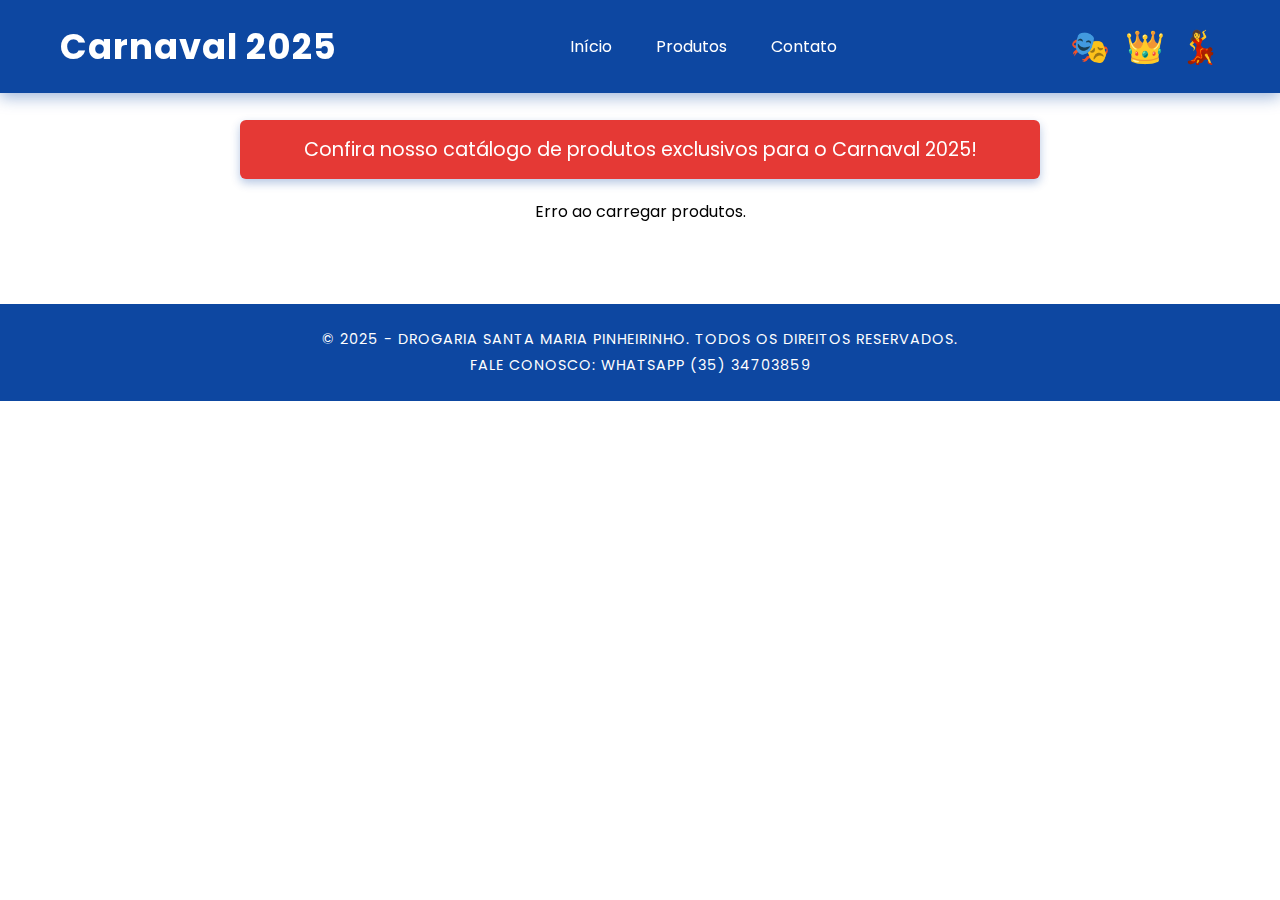
==== commit 6f44a714: "Update index.html" ====
--- a/index.html
+++ b/index.html
@@ -23,14 +23,13 @@
       --accent-color: #00bcd4;
       --light-color: #fff;
       --dark-color: #f1f1f1;
-      --header-bg: #1e1e1e;
+      --header-bg: #0d47a1; /* azul escuro */
       --transition-speed: 0.3s;
     }
     html {
       scroll-behavior: smooth;
     }
-  
-    }
+    
     /* Preloader */
     #preloader {
       position: fixed;
@@ -38,14 +37,14 @@
       left: 0;
       width: 100%;
       height: 100%;
-      background: #121212;
+      background: var(--header-bg);
       display: flex;
       align-items: center;
       justify-content: center;
       z-index: 300;
     }
     #preloader .spinner {
-      border: 4px solid #333;
+      border: 4px solid var(--header-bg);
       border-top: 4px solid var(--primary-color);
       border-radius: 50%;
       width: 50px;
@@ -56,6 +55,7 @@
       0% { transform: rotate(0deg); }
       100% { transform: rotate(360deg); }
     }
+    
     /* Scroll Progress Bar */
     #progressBar {
       position: fixed;
@@ -66,6 +66,7 @@
       background: var(--primary-color);
       z-index: 250;
     }
+    
     /* Container para confetes (gerado dinamicamente) */
     #confetti-container {
       position: fixed;
@@ -90,6 +91,7 @@
       80% { opacity: 0.8; }
       100% { transform: translateY(110vh) rotate(720deg); opacity: 0; }
     }
+    
     /* Modal de Boas-Vindas */
     .modal {
       display: none;
@@ -100,29 +102,27 @@
       width: 100%;
       height: 100%;
       overflow: auto;
-      background: rgba(0,0,0,0.7);
+      background: rgba(13,71,161,0.7);
       align-items: center;
       justify-content: center;
       padding: 20px;
     }
     .modal-content {
-      background-color: #1e1e1e;
+      background-color: var(--header-bg);
       padding: 30px;
       border-radius: 10px;
       text-align: center;
       max-width: 400px;
       width: 90%;
       position: relative;
-      box-shadow: 0 8px 25px rgba(0,0,0,0.4);
-    }
-    .modal-content h2 {
-      margin-bottom: 15px;
-      color: var(--primary-color);
-    }
+      box-shadow: 0 8px 25px rgba(13,71,161,0.4);
+    }
+    .modal-content h2,
     .modal-content p {
-      margin-bottom: 20px;
-      color: var(--dark-color);
-    }
+      color: var(--light-color);
+    }
+    .modal-content h2 { margin-bottom: 15px; }
+    .modal-content p { margin-bottom: 20px; }
     .modal-btn {
       background: var(--primary-color);
       color: var(--light-color);
@@ -131,30 +131,29 @@
       border-radius: 5px;
       transition: background 0.3s;
     }
-    .modal-btn:hover {
-      background: #c62828;
-    }
+    .modal-btn:hover { background: #c62828; }
     .modal .close {
       position: absolute;
       top: 10px;
       right: 15px;
       font-size: 1.5em;
       cursor: pointer;
-      color: var(--dark-color);
-    }
+      color: var(--light-color);
+    }
+    
     /* Cabeçalho e Navegação */
     header {
       background: var(--header-bg);
       padding: 20px 0;
-      box-shadow: 0 4px 15px rgba(0,0,0,0.4);
-      position: sticky;
+      box-shadow: 0 4px 15px rgba(13,71,161,0.4);
+      position: fixed;
       top: 0;
+      left: 0;
+      width: 100%;
       z-index: 150;
       transition: padding 0.3s;
     }
-    header.scrolled {
-      padding: 10px 0;
-    }
+    header.scrolled { padding: 10px 0; }
     .header-container {
       max-width: 1200px;
       margin: 0 auto;
@@ -162,7 +161,8 @@
       display: flex;
       align-items: center;
       justify-content: space-between;
-      flex-wrap: wrap;
+      /* Removendo o wrap para evitar empilhamento */
+      flex-wrap: nowrap;
     }
     header h1 {
       font-size: 2.2em;
@@ -170,9 +170,7 @@
       letter-spacing: 1px;
       transition: font-size 0.3s;
     }
-    header.scrolled h1 {
-      font-size: 1.8em;
-    }
+    header.scrolled h1 { font-size: 1.8em; }
     nav ul {
       list-style: none;
       display: flex;
@@ -192,7 +190,6 @@
       display: flex;
       gap: 15px;
       font-size: 2em;
-      margin-top: 10px;
     }
     .mask {
       animation: floatMask 5s ease-in-out infinite;
@@ -201,6 +198,7 @@
       0%, 100% { transform: translateY(0) rotate(-10deg); }
       50% { transform: translateY(-10px) rotate(10deg); }
     }
+    
     /* Faixa de Call-to-Action (CTA) */
     .cta-banner {
       background: var(--primary-color);
@@ -211,16 +209,18 @@
       margin: 20px auto;
       max-width: 800px;
       font-size: 1.2em;
-      box-shadow: 0 4px 10px rgba(0,0,0,0.3);
-    }
+      box-shadow: 0 4px 10px rgba(13,71,161,0.3);
+    }
+    
     /* Container Principal */
     .container {
       max-width: 1200px;
-      margin: 40px auto;
+      margin: 120px auto 40px; /* margem superior para compensar o cabeçalho fixo */
       padding: 0 20px;
       z-index: 3;
       position: relative;
     }
+    
     /* Grid de Produtos */
     #productContainer {
       display: grid;
@@ -229,10 +229,10 @@
       padding: 20px 0;
     }
     .product {
-      background: #1e1e1e;
+      background: var(--header-bg);
       border-radius: 12px;
       overflow: hidden;
-      box-shadow: 0 4px 15px rgba(0, 0, 0, 0.3);
+      box-shadow: 0 4px 15px rgba(13,71,161,0.3);
       transition: transform 0.3s ease, box-shadow 0.3s ease;
       opacity: 0;
       transform: translateY(20px);
@@ -244,15 +244,17 @@
     }
     .product:hover {
       transform: translateY(-8px);
-      box-shadow: 0 12px 25px rgba(0, 0, 0, 0.4);
+      box-shadow: 0 12px 25px rgba(13,71,161,0.4);
     }
     .product img {
       width: 100%;
       height: 200px;
-      object-fit: cover;
+      object-fit: cover; /* a imagem preenche o espaço sem distorção */
       transition: transform 0.3s ease;
-      border-bottom: 1px solid #333;
-      loading: lazy;
+      /* Arredonda apenas os cantos superiores para integrar com a div */
+      border-top-left-radius: 12px;
+      border-top-right-radius: 12px;
+      display: block;
     }
     .product:hover img {
       transform: scale(1.05);
@@ -262,19 +264,19 @@
     }
     .product-content h3 {
       font-size: 1.5em;
-      color: var(--primary-color);
+      color: var(--light-color);
       margin-bottom: 10px;
     }
     .product-content p {
       font-size: 1em;
-      color: #aaa;
+      color: var(--light-color);
       margin-bottom: 15px;
       min-height: 50px;
     }
     .price {
       font-size: 1.3em;
       font-weight: 600;
-      color: var(--primary-color);
+      color: var(--light-color);
       margin-bottom: 15px;
     }
     .button-group {
@@ -312,6 +314,7 @@
     @keyframes ripple {
       to { transform: translate(-50%, -50%) scale(2.5); opacity: 0; }
     }
+    
     /* Botão Back-to-Top */
     #backToTop {
       position: fixed;
@@ -333,6 +336,7 @@
       opacity: 1;
       visibility: visible;
     }
+    
     /* Footer */
     footer {
       background: var(--header-bg);
@@ -345,36 +349,31 @@
       position: relative;
       z-index: 3;
     }
-    .footer-container p {
-      margin: 5px 0;
-    }
+    .footer-container p { margin: 5px 0; }
+    
     /* Responsividade */
     @media (max-width: 768px) {
       .header-container {
-        flex-direction: column;
+        /* Mantém os itens lado a lado mesmo em telas menores */
+        flex-direction: row;
+        flex-wrap: nowrap;
         align-items: center;
-        gap: 5px;
-      }
-      header {
-        padding: 10px 0;
-      }
-      header h1 {
-        font-size: 1.6em;
-      }
+        justify-content: space-between;
+      }
+      header { padding: 5px 0; }
+      header h1 { font-size: 1.4em; }
       nav ul {
-        flex-direction: column;
-        gap: 5px;
+        flex-direction: row;
+        gap: 10px;
       }
       .header-masks {
         font-size: 1.6em;
-      }
-      .product img {
-        height: 180px;
-      }
-      .cta-banner {
-        font-size: 1em;
-        padding: 10px;
-      }
+        margin-left: 10px;
+      }
+      .product img { height: 180px; }
+      .cta-banner { font-size: 1em; padding: 10px; }
+      /* Ajusta a margem superior do container para o cabeçalho fixo */
+      .container { margin-top: 80px; }
     }
   </style>
 </head>
